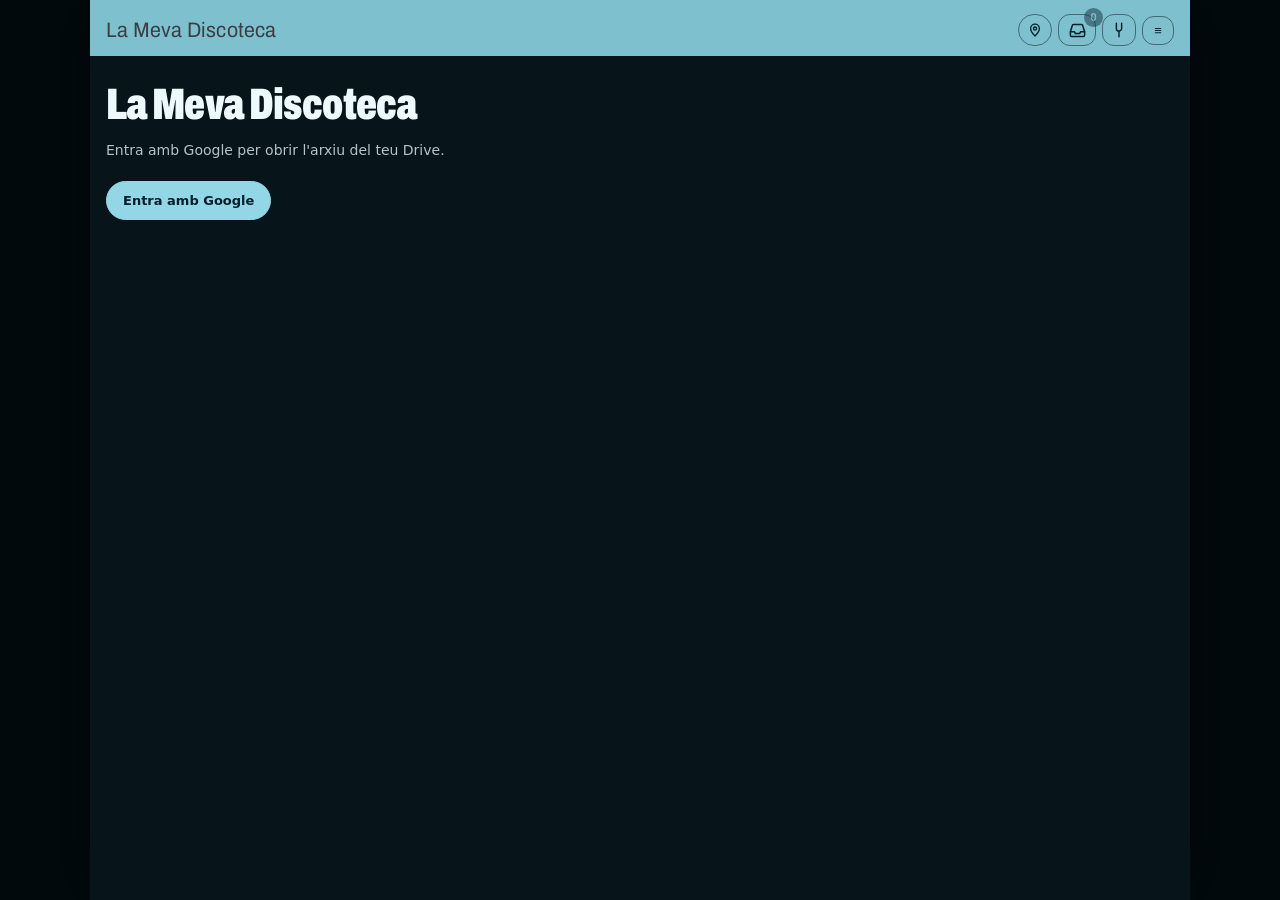
==== index.html @ 5cc27bd0 "L'Aparador al Faristol (ACT-705, ACT-706), les icones fixes amb L'Afinació i el seu punt (ACT-769), " ====
<!DOCTYPE html>
<html lang="ca">
<head>
<meta charset="utf-8">
<meta name="viewport" content="width=device-width, initial-scale=1, viewport-fit=cover">
<meta name="theme-color" content="#7FC0CF">
<link rel="manifest" href="manifest.webmanifest">
<link rel="icon" href="icones/icona-192.png">
<link rel="apple-touch-icon" href="icones/apple-touch-icon.png">
<title>La Meva Discoteca</title>
<link rel="stylesheet" href="css/faristol.css?v=16">
</head>
<body data-lloc="Fora" data-estil="ricard">
<div id="telefon">

  <header class="barra">
    <span class="marca">La Meva Discoteca</span>
    <span class="desat" id="desat">sense desar</span>
    <button class="lloc" id="btLloc" aria-label="On ets"><svg viewBox="0 0 24 24" width="16" height="16" aria-hidden="true" fill="none" stroke="currentColor" stroke-width="2" stroke-linejoin="round"><path d="M12 21s-6.5-6.1-6.5-11.2A6.5 6.5 0 0 1 18.5 9.8C18.5 14.9 12 21 12 21z"/><circle cx="12" cy="9.8" r="2.3"/></svg><span id="llocTxt"></span></button>
    <button class="icona-btn ic-safata" id="btSafata" aria-label="La safata"><svg viewBox="0 0 24 24" width="19" height="19" aria-hidden="true" fill="none" stroke="currentColor" stroke-width="1.9" stroke-linejoin="round" stroke-linecap="round"><path d="M3 13.5 5.4 5.6A1.5 1.5 0 0 1 6.8 4.5h10.4a1.5 1.5 0 0 1 1.4 1.1L21 13.5V18a1.5 1.5 0 0 1-1.5 1.5h-15A1.5 1.5 0 0 1 3 18z"/><path d="M3 13.5h5l1.3 2.4h5.4l1.3-2.4h5"/></svg><span class="pastilla zero" id="safataNum">0</span></button>
    <button class="icona-btn ic-afi" id="btAfinacio" aria-label="L'Afinació" title="L'Afinació"><svg viewBox="0 0 24 24" width="18" height="18" aria-hidden="true" fill="none" stroke="currentColor" stroke-width="1.9" stroke-linecap="round" stroke-linejoin="round"><path d="M8.5 3v7a3.5 3.5 0 0 0 7 0V3"/><path d="M12 13.5V21"/></svg><span class="punt" id="afiPunt" hidden></span></button>
    <button class="icona-btn" id="btAjustos" title="La Cabina" aria-label="La Cabina">≡<span class="alerta" aria-hidden="true">!</span></button>
  </header>

  <button class="safata-tira conn-tira" id="btConnecta">Connecta amb el Drive <span class="tanca">→</span></button>

  <main>
    <section class="superficie activa entrada" id="s-entrada">
      <h1>La Meva Discoteca</h1>
      <p id="entradaTxt">Obrint…</p>
      <div id="entradaAccions"></div>
    </section>

    <section class="superficie" id="s-prestatgeria">
      <div class="cap">
        <h1>La Prestatgeria</h1>
        <div class="subpestanyes" role="tablist">
          <button id="ptab-tots" role="tab" aria-selected="true" data-psub="tots">Tots<br>els discos</button>
          <button id="ptab-agr" role="tab" aria-selected="false" data-psub="agr">Agrupacions</button>
          <button id="ptab-afi" role="tab" aria-selected="false" data-psub="afi">L'Afinació</button>
        </div>
      </div>
      <div class="panell activa" id="q-tots">
        <input class="cerca" id="cercaArxiu" type="search" placeholder="Cerca a tot l'arxiu" autocomplete="off">
        <p class="subtitol" id="arxiuCompte" style="margin:8px 0 0"></p>
        <div id="arxiu"></div>
      </div>
      <div class="panell" id="q-agr"><div id="agrupacions"></div></div>
      <div class="panell" id="q-afi">
        <p class="subtitol" id="afiCompte" style="margin:8px 0 0"></p>
        <div id="afinacio"></div>
      </div>
    </section>

    <section class="superficie" id="s-safata">
      <div class="cap cap-safata">
        <button class="enrere" data-tornasafata="1">← Tornar</button>
        <h1>La safata</h1>
      </div>
      <div id="safataCos"></div>
    </section>

    <section class="superficie" id="s-faristol">
      <div class="cap">
        <h1>El Faristol</h1>
        <div class="subpestanyes" role="tablist">
          <button id="tab-rot" role="tab" aria-selected="true" data-sub="rot">Discos<br>en Rotació</button>
          <button id="tab-pref" role="tab" aria-selected="false" data-sub="pref">L'Aparador</button>
          <button id="tab-hist" role="tab" aria-selected="false" data-sub="hist">Historial</button>
        </div>
      </div>
      <div class="panell activa" id="p-rot">
        <button class="afegeix" id="btAfegeixDisc">＋ Posa un disc en rotació</button>
        <div class="reixa" id="reixa"></div>
      </div>
      <div class="panell" id="p-pref">
        <div class="apar-tabs" role="tablist">
          <button id="atab-pref" role="tab" aria-selected="true" data-asub="pref">Artistes Preferents</button>
          <button id="atab-esc" role="tab" aria-selected="false" data-asub="esc">Discos per escoltar</button>
        </div>
        <div class="apanell activa" id="a-pref">
          <button class="afegeix" id="btAfegeixArtista">＋ Afegeix un artista</button>
          <div class="eina"><button id="btOrdena" aria-pressed="false">Ordena la llista</button></div>
          <div class="files" id="files"></div>
        </div>
        <div class="apanell" id="a-esc">
          <div class="marcador"><p class="cita">Encara no construïda.</p><p>Les Piles (Gimnàs, Avió/Tren/Bus, Cotxe) arriben amb l'obra 3.</p></div>
        </div>
      </div>
      <div class="panell" id="p-hist">
        <input class="cerca" id="cerca" type="search" placeholder="Cerca a l'historial" autocomplete="off">
        <div id="hist"></div>
      </div>
    </section>

    <section class="superficie" id="s-artista"></section>

    <section class="superficie" id="s-gramola">
      <h1>La Gramola</h1>
      <p class="subtitol">Aquí la màquina proposa.</p>
      <div class="marcador"><p class="cita">Encara no construïda.</p><p>És la prioritat 3, i a la seqüència va darrere dels tres trams del Faristol (§9.2).</p></div>
    </section>
  </main>

  <nav class="peu" id="peu" hidden>
    <button data-anar="prestatgeria">Prestatgeria</button>
    <button data-anar="faristol" aria-current="page">Faristol</button>
    <button data-anar="gramola">Gramola</button>
  </nav>
</div>

<div class="fons-fosc" id="fons"></div>
<div class="full" id="full" role="dialog" aria-modal="true"></div>
<div class="avis" id="avis"><span id="avisTxt"></span><button id="avisBt">Desfés</button></div>

<script src="https://accounts.google.com/gsi/client" async defer></script>
<script>
  // Si alguna peça no carrega, es diu a la pantalla en lloc de quedar-se en blanc.
  // Un fitxer de fora que no carrega (el component de Google, sense connexió) no és una peça de la màquina (ACT-581).
  window.addEventListener('error', e => { const s = e.target && e.target.src; if (s && new URL(s, location.href).origin !== location.origin) return;
    const m = document.getElementById('entradaTxt'); if (m && document.getElementById('s-entrada').classList.contains('activa')) { m.className = 'mal'; m.textContent = 'No s\'ha pogut carregar la màquina: ' + (e.message || e.filename || 'error') + '. Tanca la pestanya i torna-la a obrir.'; } }, true);
  setTimeout(() => { const m = document.getElementById('entradaTxt'); if (m && m.textContent === 'Obrint…') { m.className = 'mal'; m.textContent = 'La màquina no ha arrencat. Tanca la pestanya, espera un minut i torna-la a obrir.'; } }, 10000);
</script>
<script src="vendor/sqljs/sql-wasm.js?v=1"></script>
<script type="module" src="js/faristol.js?v=32"></script>
<script>
  // El codi de l'app es guarda al mòbil perquè s'obri sense connexió (ACT-581). Si el navegador no en sap, tot va com abans.
  if ('serviceWorker' in navigator) window.addEventListener('load', () => navigator.serviceWorker.register('sw.js').catch(() => {}));
</script>
</body>
</html>
---- css/faristol.css ----
/* L'aspecte del Faristol: el de la maqueta v13, estil «ricard» (v9-v13), portat tal qual a la màquina (tram 3).
   La lletra Archivo viu al repositori: la pàgina no carrega res de fora fora del component d'inici de sessió de Google (§3.6). */
@font-face{font-family:'Archivo'; font-style:normal; font-display:swap; font-weight:100 900; font-stretch:62% 125%;
  src:url('../vendor/fonts/archivo-latin-wdth-normal.woff2') format('woff2-variations'), url('../vendor/fonts/archivo-latin-wdth-normal.woff2') format('woff2')}
:root{
  --r:3px;
  --serif:'Iowan Old Style','Palatino Linotype',Palatino,'Book Antiqua',Georgia,serif;
  --sans:system-ui,-apple-system,'Segoe UI',Roboto,'Helvetica Neue',sans-serif;
  color-scheme:dark;
}
/* LLEIDA — terra i blat. Hi ha físic. */
body[data-lloc="Lleida"]{
  --fons:#3A2A07; --fons-2:#4A3710; --fons-3:#5A451A; --marc:#1D1403;
  --os:#FDF3DC; --os-2:#CBB284; --os-3:#95805A;
  --accent:#FFE49B; --accent-2:#B8913B;
  --vora:rgba(253,243,220,.15); --vora-2:rgba(253,243,220,.3);
}
/* MANACOR — mar de nit. Només streaming. */
body[data-lloc="Fora"]{
  --fons:#062639; --fons-2:#0B3450; --fons-3:#134463; --marc:#01111C;
  --os:#E9F4FB; --os-2:#96B7CC; --os-3:#5F8299;
  --accent:#FFC24D; --accent-2:#C08A25;
  --vora:rgba(233,244,251,.15); --vora-2:rgba(233,244,251,.3);
}
*{box-sizing:border-box}
html,body{margin:0;padding:0}
body{
  background:var(--marc); color:var(--os); font-family:var(--sans); font-size:15px; line-height:1.45;
  -webkit-font-smoothing:antialiased;
}
#telefon{
  max-width:430px; margin:0 auto; min-height:100vh; position:relative; overflow:hidden;
  background:var(--fons); box-shadow:0 0 60px rgba(0,0,0,.6);
  display:flex; flex-direction:column;
  transition:background .45s ease;
  padding-top:env(safe-area-inset-top,0px);
}
/* ---------- capçalera ---------- */
header.barra{
  position:sticky; top:0; z-index:30; display:flex; align-items:center; gap:8px;
  padding:14px 16px 10px; background:var(--fons); border-bottom:1px solid var(--vora);
}
.marca{font-family:var(--serif); font-size:15px; flex:1; color:var(--os)}
.lloc{
  font-size:11px; color:var(--os-2); border:1px solid var(--vora-2); border-radius:20px;
  padding:3px 9px; background:none; cursor:pointer; font-family:var(--sans);
}
.lloc:hover{color:var(--accent); border-color:var(--accent)}
.icona-btn{
  appearance:none; border:1px solid var(--vora-2); background:transparent; color:var(--os-2);
  width:32px; height:29px; border-radius:var(--r); font-size:13px; cursor:pointer; line-height:1;
}
.icona-btn:hover{color:var(--os); border-color:var(--accent)}
.icona-btn[aria-pressed="true"]{color:var(--fons); background:var(--accent); border-color:var(--accent)}
/* ---------- safata ---------- */
.safata-tira{
  display:flex; align-items:center; gap:10px; padding:11px 16px; width:100%; text-align:left;
  border:0; border-bottom:1px solid var(--vora); background:var(--fons-2); cursor:pointer;
  font-size:14px; color:var(--os); font-family:var(--sans); position:relative; z-index:2;
}
.pastilla{min-width:22px; height:22px; border-radius:11px; background:var(--accent); color:var(--fons);
  font-size:12.5px; font-weight:700; display:grid; place-items:center; padding:0 7px}
.safata-tira .tanca{margin-left:auto; color:var(--os-3); font-size:18px; line-height:1}
/* ---------- superfícies ---------- */
main{flex:1; padding:0 0 78px}
.superficie{display:none; padding:20px 16px 0}
.superficie.activa{display:block}
h1{font-family:var(--serif); font-weight:400; font-size:29px; line-height:1.1; margin:0 0 16px; letter-spacing:-.01em}
h2{font-family:var(--serif); font-weight:400; font-size:19px; margin:0 0 10px}
.subtitol{color:var(--os-2); font-size:13.5px; margin:-10px 0 18px}
/* ---------- subpestanyes: tres, en dues línies ---------- */
.subpestanyes{display:grid; grid-template-columns:repeat(3,1fr); gap:12px; align-items:end;
  border-bottom:1px solid var(--vora); margin-bottom:16px}
.subpestanyes button{
  font-family:var(--serif); font-size:15.5px; line-height:1.15; padding:0 0 9px; background:none; border:0; cursor:pointer;
  color:var(--os-3); border-bottom:2px solid transparent; margin-bottom:-1px; text-align:left;
}
.subpestanyes button[aria-selected="true"]{color:var(--os); border-bottom-color:var(--accent)}
.panell{display:none}
.panell.activa{display:block}
.eina{display:flex; justify-content:flex-end; margin:-6px 0 8px}
.eina button{background:none; border:0; color:var(--os-2); font-size:12px; cursor:pointer; font-family:var(--sans); padding:4px}
.eina button[aria-pressed="true"]{color:var(--accent)}
/* ---------- coberta de text ---------- */
.coberta{
  position:relative; width:100%; aspect-ratio:1/1; background:var(--fons-2); border:1px solid var(--vora);
  padding:9px; display:flex; flex-direction:column; gap:4px; overflow:hidden; cursor:pointer;
  text-align:left; font-family:var(--sans); color:inherit; border-radius:1px;
}
.coberta:hover{border-color:var(--accent-2)}
.coberta .a{font-size:9.5px; color:var(--os-2); line-height:1.25;
  display:-webkit-box; -webkit-line-clamp:2; -webkit-box-orient:vertical; overflow:hidden}
.coberta .t{font-family:var(--serif); font-size:13.5px; line-height:1.18; color:var(--os);
  display:-webkit-box; -webkit-line-clamp:4; -webkit-box-orient:vertical; overflow:hidden}
.coberta img{position:absolute; inset:0; width:100%; height:100%; object-fit:cover}
.coberta .filet{position:absolute; left:9px; right:9px; bottom:8px; height:1px; background:var(--vora-2)}
/* ---------- reixa de rotació ---------- */
.reixa{display:grid; grid-template-columns:repeat(auto-fill,minmax(104px,1fr)); gap:16px 10px}
.disc{position:relative}
.escoltar{
  position:absolute; top:6px; right:6px; width:30px; height:30px; border-radius:50%;
  background:rgba(0,0,0,.5); border:1px solid var(--vora-2); color:var(--os);
  font-size:11px; line-height:1; cursor:pointer; padding:0; display:grid; place-items:center;
  -webkit-backdrop-filter:blur(6px); backdrop-filter:blur(6px);
}
.escoltar:hover{background:var(--accent); color:var(--fons); border-color:var(--accent)}
.disc .peu{display:flex; align-items:center; gap:5px; margin-top:5px; font-size:10.5px; color:var(--os-3); flex-wrap:wrap}
.tag{border:1px solid var(--vora-2); border-radius:2px; padding:0 4px; color:var(--os-2); font-size:9.5px}
.part{color:var(--accent)}
.repren{background:var(--accent); color:var(--fons); border:0; border-radius:10px; font-size:10.5px; font-weight:600;
  padding:2px 9px; cursor:pointer; font-family:var(--sans)}
/* ---------- files de preferents ---------- */
.files{border-top:1px solid var(--vora)}
.fila{border-bottom:1px solid var(--vora); display:flex; align-items:center}
.fila-cap{
  display:flex; align-items:center; gap:12px; flex:1; min-width:0; padding:10px 2px;
  background:none; border:0; color:inherit; text-align:left; cursor:pointer; font-family:var(--sans);
}
.fila-cap:hover .nom{color:var(--accent)}
.fila-txt{flex:1; min-width:0}
.nom{font-family:var(--serif); font-size:16px; line-height:1.15; display:block}
.estat{font-size:12px; color:var(--os-2); white-space:nowrap; overflow:hidden; text-overflow:ellipsis; display:block; margin-top:2px}
.estat em{font-style:italic; color:var(--os)}
.nansa{width:32px; height:40px; border:1px solid var(--vora); border-radius:2px; background:none;
  color:var(--os-2); font-size:14px; line-height:1; cursor:grab; touch-action:none; margin-right:2px;
  display:grid; place-items:center}
.nansa:hover{border-color:var(--accent); color:var(--accent)}
.fila.agafat{background:var(--fons-3); box-shadow:0 10px 24px rgba(0,0,0,.45); position:relative; z-index:5}
body.arrossegant{user-select:none; -webkit-user-select:none}
.mou{display:flex; flex-direction:column; gap:2px; padding-right:2px}
.mou button{background:none; border:1px solid var(--vora); color:var(--os-2); border-radius:2px;
  width:30px; height:21px; font-size:10px; cursor:pointer; line-height:1}
.mou button:hover{border-color:var(--accent); color:var(--accent)}
/* la portada del disc que estudies, a la dreta de la fila (v7) */
.cob-fila{position:relative; width:42px; height:42px; flex:0 0 42px; border-radius:4px; overflow:hidden;
  background:var(--fons-2); box-shadow:0 3px 10px rgba(0,0,0,.35); display:block}
.cob-fila img{position:absolute; inset:0; width:100%; height:100%; object-fit:cover}
#files.ordenant .cob-fila{display:none}
/* ---------- pantalla d'artista ---------- */
.enrere{background:none; border:0; color:var(--os-2); font-size:13px; cursor:pointer; padding:0 0 12px; font-family:var(--sans)}
.enrere:hover{color:var(--accent)}
.cap-artista{display:flex; gap:14px; align-items:flex-start; margin-bottom:16px}
.cap-artista h1{margin:2px 0 6px; font-size:26px}
.barra-accions{
  position:sticky; bottom:56px; background:linear-gradient(transparent, var(--fons) 24%);
  padding:18px 0 14px; display:flex; flex-wrap:wrap; gap:8px; align-items:center;
}
/* ---------- botons ---------- */
.bt{font-family:var(--sans); font-size:13px; padding:9px 13px; border-radius:var(--r); cursor:pointer;
  background:transparent; color:var(--os); border:1px solid var(--vora-2)}
.bt:hover{border-color:var(--accent); color:var(--accent)}
.bt.principal{background:var(--accent); border-color:var(--accent); color:var(--fons); font-weight:600}
.bt.principal:hover{background:var(--accent-2); border-color:var(--accent-2); color:var(--os)}
.bt.discret{border-color:transparent; color:var(--os-2)}
/* ---------- marcadors ---------- */
.marcador{border:1px dashed var(--vora-2); border-radius:var(--r); padding:20px 16px; margin-top:20px}
.marcador p{margin:0 0 10px; color:var(--os-2); font-size:13.5px}
.marcador p:last-child{margin-bottom:0}
.marcador .cita{font-family:var(--serif); font-size:17px; color:var(--os); line-height:1.35}
.marcador.amb-cob{display:flex; gap:14px; align-items:center}
.marcador.amb-cob .cob-fila{width:68px; height:68px; flex-basis:68px}
/* ---------- navegació ---------- */
nav.peu{position:fixed; left:50%; transform:translateX(-50%); bottom:0; width:100%; max-width:430px;
  z-index:35; display:grid; grid-template-columns:repeat(3,1fr); background:var(--fons-2);
  border-top:1px solid var(--vora-2); padding-bottom:env(safe-area-inset-bottom,0px);
  box-shadow:0 -10px 24px rgba(0,0,0,.35)}
nav.peu button{font-family:var(--serif); font-size:14px; padding:13px 4px 14px; background:none; border:0;
  color:var(--os-3); cursor:pointer; border-top:2px solid transparent; margin-top:-1px}
nav.peu button[aria-current="page"]{color:var(--os); border-top-color:var(--accent)}
/* ---------- fulls ---------- */
.fons-fosc{position:fixed; inset:0; background:rgba(0,0,0,.6); z-index:40; display:none}
.fons-fosc.obert{display:block}
.full{position:fixed; left:50%; transform:translateX(-50%); bottom:0; width:100%; max-width:430px; z-index:41;
  background:var(--fons-2); border-top:1px solid var(--accent-2); border-radius:14px 14px 0 0;
  padding:20px 18px calc(24px + env(safe-area-inset-bottom,0px)); display:none; max-height:84vh; overflow:auto}
.full.obert{display:block; animation:puja .2s ease-out}
@keyframes puja{from{transform:translate(-50%,14px); opacity:0} to{transform:translate(-50%,0); opacity:1}}
.full h3{font-family:var(--serif); font-weight:400; font-size:20px; margin:0 0 4px}
.full p{color:var(--os-2); font-size:13px; margin:0 0 14px; line-height:1.5}
.escala{display:grid; grid-template-columns:repeat(3,1fr); gap:8px; margin-bottom:12px}
.escala button{font-family:var(--serif); font-size:15px; padding:13px 6px; background:var(--fons-3);
  border:1px solid var(--vora); border-radius:var(--r); color:var(--os); cursor:pointer}
.escala button:hover{border-color:var(--accent); color:var(--accent)}
.canals{display:flex; flex-direction:column; gap:8px; margin-bottom:6px}
.canals a,.canals button{display:flex; align-items:center; gap:10px; padding:13px 14px; border-radius:var(--r);
  border:1px solid var(--vora-2); background:var(--fons-3); color:var(--os); text-decoration:none;
  font-size:14px; cursor:pointer; font-family:var(--sans); text-align:left}
.canals a:hover,.canals button:hover{border-color:var(--accent); color:var(--accent)}
.canals small{margin-left:auto; color:var(--os-3); font-size:11px}
.fitxa-dades{list-style:none; margin:0 0 14px; padding:0; font-size:13px}
.fitxa-dades li{display:flex; gap:10px; padding:7px 0; border-bottom:1px solid var(--vora); color:var(--os-2)}
.fitxa-dades b{font-weight:400; color:var(--os-3); min-width:96px}
.fitxa-dades span{color:var(--os)}
.llista-ajust{list-style:none; margin:0; padding:0}
.llista-ajust li{border-bottom:1px solid var(--vora)}
.llista-ajust button{width:100%; text-align:left; background:none; border:0; color:var(--os); padding:13px 2px;
  font-size:14px; cursor:pointer; font-family:var(--sans); display:flex; gap:10px; align-items:baseline}
.llista-ajust small{color:var(--os-3); font-size:11.5px; margin-left:auto}
/* ---------- avís (a dalt, i d'un altre material) ---------- */
.avis{
  position:fixed; left:50%; transform:translateX(-50%); top:14px; z-index:60; max-width:400px;
  width:calc(100% - 32px); background:#EFE7D9; color:#2A241A; border-left:3px solid var(--accent-2);
  border-radius:2px; padding:10px 13px; display:none; align-items:center; gap:12px; font-size:13px;
  box-shadow:0 10px 30px rgba(0,0,0,.45);
}
.avis.obert{display:flex}
.avis button{margin-left:auto; background:none; border:0; color:#7A5E12; font-size:13px; cursor:pointer;
  font-family:var(--sans); text-decoration:underline; white-space:nowrap}
/* ---------- bastida ---------- */
[data-src],[data-inv]{position:relative}
body.procs [data-src]::after,body.procs [data-inv]::after{
  content:attr(data-src); position:absolute; top:-7px; left:-3px; z-index:9;
  font-family:var(--sans); font-size:8.5px; line-height:1.5; background:var(--accent); color:#1A1509;
  padding:0 4px; border-radius:2px; pointer-events:none; white-space:nowrap}
body.procs [data-inv]::after{content:attr(data-inv); background:var(--accent-2); color:#F0E8DA}
.nota-maqueta{border:1px dashed var(--accent-2); border-radius:var(--r); padding:10px 12px; margin:16px 0 0;
  font-size:11.5px; line-height:1.5; color:var(--os-2); display:none}
body.procs .nota-maqueta{display:block}
.nota-maqueta b{color:var(--accent)}
@media (prefers-reduced-motion:reduce){*{animation:none !important; transition:none !important}}
:focus-visible{outline:2px solid var(--accent); outline-offset:2px}
/* ---------- durada, fotos, camps ---------- */
.coberta .durada{
  position:absolute; left:6px; bottom:6px; z-index:2; background:rgba(0,0,0,.72); color:var(--accent);
  font-family:var(--serif); font-size:17px; line-height:1; padding:5px 8px 4px; border-radius:4px;
  font-variant-numeric:tabular-nums; letter-spacing:.01em;
}
.coberta .durada.falta{font-family:var(--sans); font-size:10.5px; color:var(--os)}
.coberta.amb-img .a,.coberta.amb-img .t,.coberta.amb-img .filet{display:none}
.reixa .coberta{padding-bottom:36px}
.reixa .coberta .t{-webkit-line-clamp:3}
.reixa .coberta .a,.reixa .coberta .t{padding-right:28px}
.reixa .coberta .filet{display:none}
.disc .nom-sota{background:none; border:0; padding:0; width:100%; text-align:left; cursor:pointer; font-family:var(--sans);
  font-size:11px; line-height:1.25; color:var(--os-2); margin-top:6px; display:block}
.disc .nom-sota span{display:-webkit-box; -webkit-line-clamp:2; -webkit-box-orient:vertical; overflow:hidden}
.disc .nom-sota b{font-weight:400; color:var(--os)}
.disc .nom-sota i{font-style:normal}
body[data-estil="original"] .disc .nom-sota i::before{content:' · '}
body[data-estil="original"] .coberta:not(.amb-img) ~ .nom-sota,
body[data-estil="galeria"] .coberta:not(.amb-img) ~ .nom-sota{display:none}
.dur-gran{display:none}
.foto{position:relative; width:46px; height:46px; flex:0 0 46px; border-radius:50%; overflow:hidden; background:var(--fons-2);
  border:1px solid var(--vora); display:grid; place-items:center; font-family:var(--serif); font-size:15px; color:var(--os-2)}
.foto img{position:absolute; inset:0; width:100%; height:100%; object-fit:cover}
.foto.quadrat{border-radius:4px}
.afegeix{display:flex; align-items:center; gap:8px; width:100%; margin:0 0 16px; padding:12px 12px; background:none;
  border:1px dashed var(--vora-2); border-radius:var(--r); color:var(--os-2); font-family:var(--sans); font-size:13.5px; cursor:pointer}
.afegeix.sota{margin:14px 0 0}
.afegeix:hover{border-color:var(--accent); color:var(--accent)}
.camp{display:block; margin:0 0 10px}
.camp span{display:block; font-size:11.5px; color:var(--os-3); margin-bottom:3px}
.camp input{width:100%; background:var(--fons-3); border:1px solid var(--vora-2); border-radius:var(--r); color:var(--os);
  font:inherit; padding:10px 10px}
.camp input:focus{outline:2px solid var(--accent); outline-offset:1px}
.proposta{border:1px solid var(--accent-2); border-radius:var(--r); padding:10px 12px; margin:0 0 12px; font-size:13px; color:var(--os-2)}
.proposta b{font-family:var(--serif); font-size:20px; font-weight:400; color:var(--accent)}
.retrat-gran{position:relative; width:104px; height:104px; flex:0 0 104px; border-radius:50%; overflow:hidden; background:var(--fons-2);
  border:1px solid var(--vora-2); display:grid; place-items:center; font-family:var(--serif); font-size:30px; color:var(--os-2)}
.retrat-gran img{position:absolute; inset:0; width:100%; height:100%; object-fit:cover}

/* ===========================================================
   AFEGITS DE LA V7
   =========================================================== */
/* --- l'historial --- */
.cerca{width:100%; background:var(--fons-2); border:1px solid var(--vora); border-radius:20px; color:var(--os);
  font:inherit; font-size:14px; padding:9px 14px; margin:0 0 4px}
.cerca::placeholder{color:var(--os-3)}
.cerca:focus{outline:2px solid var(--accent); outline-offset:1px}
.hgrup{font-size:12px; letter-spacing:.14em; text-transform:uppercase; color:var(--os-3); margin:18px 0 2px}
.hfila{display:flex; align-items:center; gap:10px; padding:9px 0; border-bottom:1px solid var(--vora)}
.hcap{display:flex; gap:12px; align-items:center; flex:1; min-width:0; background:none; border:0; color:inherit;
  text-align:left; cursor:pointer; font-family:var(--sans); padding:0}
.hcob{position:relative; width:60px; height:60px; flex:0 0 60px; border-radius:5px; overflow:hidden; background:var(--fons-2);
  display:grid; place-items:center; font-family:var(--serif); font-size:14px; color:var(--os-3);
  box-shadow:0 4px 12px rgba(0,0,0,.35)}
.hcob img{position:absolute; inset:0; width:100%; height:100%; object-fit:cover}
.hcob::after{content:'▶'; position:absolute; right:3px; bottom:3px; width:18px; height:18px; border-radius:50%;
  background:rgba(0,0,0,.6); color:var(--os); font-size:7.5px; display:grid; place-items:center; font-family:var(--sans)}
.htxt{flex:1; min-width:0; display:block}
.htit{font-family:var(--serif); font-size:15px; line-height:1.2; display:block; white-space:nowrap; overflow:hidden; text-overflow:ellipsis}
.hart{font-size:12px; color:var(--os-2); display:block; white-space:nowrap; overflow:hidden; text-overflow:ellipsis}
.hmeta{font-size:13px; color:var(--os-2); display:block; margin-top:3px; font-variant-numeric:tabular-nums}
.hmeta b{font-weight:400; color:var(--accent); font-family:var(--serif); font-size:15.5px}
.hmeta u{text-decoration:none; color:var(--os)}
.hmeta b.prop{color:var(--os-2)}
.hmeta .mitges{font-style:italic; color:var(--accent)}
.hcap:hover .htit{color:var(--accent)}
.hrot{flex:0 0 auto; background:none; border:1px solid var(--accent-2); color:var(--accent); border-radius:16px;
  font-family:var(--sans); font-size:11.5px; padding:6px 10px; cursor:pointer; white-space:nowrap}
.hrot:hover{background:var(--accent); color:var(--fons); border-color:var(--accent)}
.hja{flex:0 0 auto; font-size:11px; color:var(--os-3); white-space:nowrap; padding-right:2px}
.hja::before{content:''; display:inline-block; width:6px; height:6px; border-radius:50%; background:var(--accent); margin-right:5px; vertical-align:1px}

/* --- més vistós: el color el posen els discos --- */
#s-faristol{position:relative}
.ambient{position:absolute; left:-40px; right:-40px; top:-40px; height:250px; background-size:cover; background-position:center;
  filter:blur(40px) saturate(1.6); opacity:.5; pointer-events:none; z-index:0; transition:background-image .6s ease;
  -webkit-mask-image:linear-gradient(#000 30%,transparent); mask-image:linear-gradient(#000 30%,transparent)}
#s-faristol > h1, #s-faristol > .subpestanyes, #s-faristol > .panell{position:relative; z-index:1}
.reixa .coberta{border-radius:7px; transition:transform .12s ease, box-shadow .2s ease}
.reixa .coberta.amb-img{border-color:transparent; box-shadow:0 8px 18px rgba(0,0,0,.4)}
.reixa .coberta:active, .hcap:active .hcob, .fila-cap:active .foto{transform:scale(.96)}
.coberta img,.hcob img,.foto img,.cob-fila img{animation:apareix .45s ease both}
@keyframes apareix{from{opacity:0} to{opacity:1}}
.foto.viu{box-shadow:0 0 0 2px var(--fons), 0 0 0 3.5px var(--accent); border-color:transparent}
/* aspecte sobri: com la v6, per comparar */
body.sobri .ambient{display:none}
body.sobri .reixa .coberta{border-radius:1px; box-shadow:none; border-color:var(--vora)}
body.sobri .hcob, body.sobri .cob-fila{border-radius:1px; box-shadow:none}
body.sobri .foto.viu{box-shadow:none; border-color:var(--vora)}

/* ===========================================================
   V9 — UN SOL ESTIL, la barreja: portades senceres i grans (Galeria),
   el color del LLOC en un bloc pla amb tinta (Cartell, suavitzat),
   i l'Historial com una pila de lloms (Lloms).
   =========================================================== */
.dur-gran{display:none}
.hdreta{display:flex; flex-direction:column; align-items:flex-end; gap:6px; flex:0 0 auto}
.hdur{font-family:var(--titol); font-weight:800; font-stretch:72%; font-size:25px; line-height:1; color:#fff; font-variant-numeric:tabular-nums}
.hdur.prop{opacity:.72}
body[data-estil="ricard"]{--titol:'Archivo','sans-serif-condensed','Arial Narrow',sans-serif; --serif:var(--sans); --r:12px}
body[data-estil="ricard"][data-lloc="Lleida"]{--c1:#D6A548; --tinta:#1A1306;
  --fons:#16110A; --fons-2:#231B10; --fons-3:#30261A; --marc:#0B0805;
  --os:#FFF8EA; --os-2:rgba(255,248,234,.76); --os-3:rgba(255,248,234,.56);
  --accent:#F0C469; --accent-2:#B98A30; --vora:rgba(255,248,234,.12); --vora-2:rgba(255,248,234,.28)}
body[data-estil="ricard"][data-lloc="Fora"]{--c1:#7FC0CF; --tinta:#04202B;
  --fons:#07151B; --fons-2:#0F232C; --fons-3:#18323D; --marc:#020A0E;
  --os:#EEF9FC; --os-2:rgba(238,249,252,.76); --os-3:rgba(238,249,252,.56);
  --accent:#93D6E5; --accent-2:#3F97AF; --vora:rgba(238,249,252,.12); --vora-2:rgba(238,249,252,.28)}
body[data-estil="ricard"] .ambient{display:none}
/* el bloc de color del Lloc: capçalera, safata i cap del Faristol */
body[data-estil="ricard"] header.barra{background:var(--c1); border-bottom:0; transition:background .45s ease}
/* «La Meva Discoteca» (ACT-752, opció 4): fina i més gran, en antracita, el contrapunt lleuger dels títols gruixuts */
body[data-estil="ricard"] .marca{color:#3B3F44; font-family:var(--titol); font-weight:400; font-stretch:92%; font-size:21px; letter-spacing:.01em}
body[data-estil="ricard"] .lloc{background:var(--tinta); color:var(--c1); border-color:var(--tinta); font-weight:700; font-size:12px; padding:4px 11px}
body[data-estil="ricard"] .icona-btn{border-color:rgba(0,0,0,.45); color:var(--tinta)}
body[data-estil="ricard"] .icona-btn[aria-pressed="true"]{background:var(--tinta); color:var(--c1); border-color:var(--tinta)}
body[data-estil="ricard"] .safata-tira{background:var(--c1); color:var(--tinta); border-top:1px solid rgba(0,0,0,.16); border-bottom:1px solid rgba(0,0,0,.16); font-weight:600; transition:background .45s ease}
body[data-estil="ricard"] .safata-tira .tanca{color:var(--tinta)}
body[data-estil="ricard"] .pastilla{background:var(--tinta); color:var(--c1)}
body[data-estil="ricard"] .cap{background:var(--c1); color:var(--tinta); margin:-20px -16px 18px; padding:22px 16px 0; position:relative; z-index:1; transition:background .45s ease}
body[data-estil="ricard"] h1{font-family:var(--titol); font-weight:900; font-stretch:70%; font-size:44px; line-height:.92; letter-spacing:-.02em}
body[data-estil="ricard"] .cap h1{font-size:56px; font-stretch:68%; margin:0 0 16px; color:var(--tinta)}
body[data-estil="ricard"] .subpestanyes{border-bottom:0; margin:0; gap:12px}
body[data-estil="ricard"] .subpestanyes button{font-family:var(--titol); font-weight:800; font-stretch:84%; font-size:15.5px; line-height:1.08;
  color:var(--tinta); opacity:.56; border-bottom:5px solid transparent; margin:0; padding-bottom:9px}
body[data-estil="ricard"] .subpestanyes button[aria-selected="true"]{opacity:1; color:var(--tinta); border-bottom-color:var(--tinta)}
/* discos en rotació: portades senceres i grans */
body[data-estil="ricard"] .afegeix{margin:0 0 18px; border:0; background:var(--fons-2); border-radius:26px; color:var(--os); font-weight:600; justify-content:center; padding:13px}
body[data-estil="ricard"] .afegeix.sota{margin:16px 0 0}
body[data-estil="ricard"] .reixa{grid-template-columns:repeat(3,minmax(0,1fr)); gap:16px 10px}
body[data-estil="ricard"] .disc{min-width:0}
body[data-estil="ricard"] .reixa .coberta{border-radius:12px; border:0; box-shadow:0 12px 26px rgba(0,0,0,.5); padding:14px 14px 44px; background:var(--fons-3)}
body[data-estil="ricard"] .reixa .coberta .a{display:none}
body[data-estil="ricard"] .reixa .coberta .t{font-family:var(--titol); font-weight:800; font-stretch:80%; font-size:20px; line-height:1.05; padding:0 34px 0 0; -webkit-line-clamp:4; color:var(--os-2)}
body[data-estil="ricard"] .coberta .durada{left:8px; bottom:8px; border-radius:9px; background:rgba(0,0,0,.64); -webkit-backdrop-filter:blur(8px); backdrop-filter:blur(8px);
  color:#fff; font-family:var(--titol); font-weight:800; font-stretch:72%; font-size:23px; padding:5px 9px 4px}
body[data-estil="ricard"] .coberta .durada.falta{font-size:11px; font-stretch:100%; font-weight:600}
body[data-estil="ricard"] .escoltar{width:38px; height:38px; top:8px; right:8px; background:var(--accent); color:var(--tinta); border:0; font-size:13px; box-shadow:0 4px 12px rgba(0,0,0,.45)}
body[data-estil="ricard"] .disc .nom-sota{margin-top:9px}
body[data-estil="ricard"] .disc .nom-sota span{display:block}
body[data-estil="ricard"] .disc .nom-sota b{display:-webkit-box; -webkit-line-clamp:2; -webkit-box-orient:vertical; overflow:hidden;
  font-family:var(--titol); font-weight:700; font-stretch:88%; font-size:15.5px; line-height:1.12; color:var(--os)}
body[data-estil="ricard"] .disc .nom-sota i{display:block; font-size:12.5px; color:var(--os-2); margin-top:2px; white-space:nowrap; overflow:hidden; text-overflow:ellipsis}
body[data-estil="ricard"] .disc .peu{margin-top:5px; font-size:11.5px}
body[data-estil="ricard"] .repren{color:var(--tinta)}
/* historial: la pila de lloms, amb la portada sencera a l'esquerra */
body[data-estil="ricard"] .cerca{border:0; border-radius:26px; background:var(--fons-2); padding:12px 16px}
body[data-estil="ricard"] .hgrup{font-family:var(--titol); font-weight:800; font-stretch:80%; font-size:19px; letter-spacing:0; text-transform:none; color:var(--os); margin:20px 0 8px}
body[data-estil="ricard"] .hfila{position:relative; overflow:hidden; border:0; border-radius:8px; margin-bottom:5px; padding:6px 10px 6px 6px; background:var(--fons-2);
  box-shadow:inset 0 1px 0 rgba(255,255,255,.16), inset 0 -1px 0 rgba(0,0,0,.45)}
body[data-estil="ricard"] .hfila::before{content:''; position:absolute; inset:-16px; background:var(--img,none) center/cover; filter:blur(9px) saturate(1.5)}
body[data-estil="ricard"] .hfila::after{content:''; position:absolute; inset:0; background:linear-gradient(90deg,rgba(0,0,0,.5),rgba(0,0,0,.36) 50%,rgba(0,0,0,.64))}
body[data-estil="ricard"] .hfila > *{position:relative; z-index:1}
body[data-estil="ricard"] .hcob{width:58px; height:58px; flex-basis:58px; border-radius:5px; box-shadow:0 4px 12px rgba(0,0,0,.5)}
body[data-estil="ricard"] .htit{font-family:var(--titol); font-weight:700; font-stretch:86%; font-size:16.5px; color:#fff}
body[data-estil="ricard"] .hart{color:rgba(255,255,255,.84); font-size:12.5px}
body[data-estil="ricard"] .hmeta{color:rgba(255,255,255,.82); font-size:12.5px}
body[data-estil="ricard"] .hmeta u{color:#fff; font-weight:600}
body[data-estil="ricard"] .hrot{border:0; background:rgba(255,255,255,.93); color:#111; font-weight:700; font-size:11.5px; padding:5px 10px; border-radius:14px}
body[data-estil="ricard"] .hja{color:#fff; font-size:11.5px; padding:0}
/* preferents */
body[data-estil="ricard"] .files{border-top:0}
body[data-estil="ricard"] .foto{width:54px; height:54px; flex-basis:54px}
body[data-estil="ricard"] .foto.quadrat{border-radius:8px}
body[data-estil="ricard"] .nom{font-family:var(--titol); font-weight:700; font-stretch:88%; font-size:17.5px}
body[data-estil="ricard"] .estat{font-size:12.5px}
body[data-estil="ricard"] .cob-fila{width:48px; height:48px; flex-basis:48px; border-radius:6px}
body[data-estil="ricard"] .marcador.amb-cob .cob-fila{width:76px; height:76px; flex-basis:76px}
body[data-estil="ricard"] .eina button{font-size:13px}
body[data-estil="ricard"] .marcador{border-style:solid; border-color:var(--vora); border-radius:14px; background:var(--fons-2)}
/* peu, fulls, botons */
body[data-estil="ricard"] nav.peu{border-top:3px solid var(--c1)}
body[data-estil="ricard"] nav.peu button{font-family:var(--titol); font-weight:700; font-stretch:88%; font-size:15px; border-top:0; margin:0}
body[data-estil="ricard"] nav.peu button[aria-current="page"]{color:var(--accent)}
body[data-estil="ricard"] .full{border-radius:22px 22px 0 0; border-top:0}
body[data-estil="ricard"] .full h3{font-family:var(--titol); font-weight:800; font-stretch:82%; font-size:24px; line-height:1.05; margin-bottom:6px}
body[data-estil="ricard"] .bt{border-radius:24px; padding:11px 16px; font-weight:600}
body[data-estil="ricard"] .bt.principal{color:var(--tinta)}
body[data-estil="ricard"] .canals a,
body[data-estil="ricard"] .canals button{border-radius:12px; border-color:var(--vora)}
body[data-estil="ricard"] .escala button{font-family:var(--titol); font-weight:700; border-radius:12px}
/* ---------- v10 ---------- */
.marcador .barra-accions,.full .barra-accions,.superficie#s-artista .barra-accions{background:none}
body[data-estil="ricard"] .reixa .coberta{border-radius:9px; padding:9px 9px 34px; box-shadow:0 8px 18px rgba(0,0,0,.5)}
body[data-estil="ricard"] .reixa .coberta .t{font-size:14.5px; padding:0 26px 0 0}
body[data-estil="ricard"] .coberta .durada{left:6px; bottom:6px; font-size:18px; padding:4px 7px 3px; border-radius:7px}
body[data-estil="ricard"] .escoltar{width:31px; height:31px; top:6px; right:6px; font-size:11px}
body[data-estil="ricard"] .disc .nom-sota{margin-top:7px}
body[data-estil="ricard"] .disc .nom-sota b{font-size:13.5px}
body[data-estil="ricard"] .disc .nom-sota i{font-size:11.5px}
.torna-full{display:inline-flex; align-items:center; gap:6px; margin:0 0 14px; padding:9px 15px 9px 12px; border:0; border-radius:22px;
  background:var(--fons-3); color:var(--os); font:600 14px var(--sans); cursor:pointer}
body[data-estil="ricard"] .enrere{display:inline-flex; align-items:center; gap:6px; margin:0 0 16px; padding:10px 16px 10px 13px; border-radius:22px;
  background:var(--fons-2); color:var(--os); font-weight:600; font-size:14.5px}
.canals a.canal-principal{background:var(--accent); border-color:var(--accent); color:var(--tinta,#111); font-weight:700}
.canals a.canal-principal small{color:inherit; opacity:.75}
.panell.entra-dreta{animation:entraD .22s ease-out}
.panell.entra-esquerra{animation:entraE .22s ease-out}
@keyframes entraD{from{transform:translateX(26px); opacity:.2} to{transform:none; opacity:1}}
@keyframes entraE{from{transform:translateX(-26px); opacity:.2} to{transform:none; opacity:1}}
/* ---------- v11: capçalera amb icones, safata ---------- */
header.barra{gap:6px}
.marca{white-space:nowrap; overflow:hidden; text-overflow:ellipsis; min-width:0}
body[data-estil="ricard"] .marca{font-size:21px}   /* ACT-752, opció 4 (abans 15,5 px) */
.ic-safata{position:relative; display:grid; place-items:center; width:38px; height:32px}
/* ---------- v13 ---------- */
#btAjustos{position:relative}
.alerta{position:absolute; top:-7px; right:-7px; width:18px; height:18px; border-radius:50%; background:#E0412F; color:#fff;
  font:800 12px/18px var(--sans); text-align:center; box-shadow:0 0 0 2px var(--c1,var(--fons)); display:none}
body.sense-copia .alerta{display:block}
.copies{list-style:none; margin:0 0 14px; padding:0; font-size:13px}
.copies li{display:flex; gap:10px; align-items:baseline; padding:8px 0; border-bottom:1px solid var(--vora); color:var(--os-2)}
.copies li b{font-weight:600; color:var(--os); min-width:112px}
.copies li span{margin-left:auto; font-variant-numeric:tabular-nums}
.vermell{color:#FF7A66 !important; font-weight:700}
.sf-chips button.triat,.sf-chips button.triat:hover{background:var(--accent); border-color:var(--accent); color:var(--tinta,#111); font-weight:700}
.ic-safata .pastilla{position:absolute; top:-7px; right:-8px; min-width:19px; height:19px; font-size:11px; padding:0 5px; border-radius:10px}
.ic-safata .pastilla.zero{opacity:.45}
.lloc{display:inline-flex; align-items:center; gap:5px; min-height:32px}
body[data-lloc="Fora"] #llocTxt{display:none}
body[data-estil="ricard"][data-lloc="Fora"] .lloc{background:none; color:var(--tinta); border-color:rgba(0,0,0,.45); padding:4px 8px}
body.procs-off #btProcs{display:none}
.sf-card{background:var(--fons-2); border-radius:16px; padding:14px 14px 12px; margin:0 0 12px}
.sf-cap{display:flex; align-items:baseline; gap:8px; justify-content:space-between; margin-bottom:10px}
.sf-cap b{font-family:var(--titol); font-weight:800; font-stretch:84%; font-size:17px}
.sf-cap span{font-size:12px; color:var(--os-3); white-space:nowrap}
.sf-disc{display:flex; gap:10px; align-items:center; padding:5px 0}
.sf-disc .hcob{width:44px; height:44px; flex-basis:44px; border-radius:5px; font-size:12px}
.sf-disc .hcob::after{display:none}
.sf-disc .t{font-family:var(--titol); font-weight:700; font-stretch:88%; font-size:15px; line-height:1.15; display:block}
.sf-disc .a{font-size:12.5px; color:var(--os-2); display:block}
.sf-disc .m{margin-left:auto; font-family:var(--titol); font-weight:800; font-stretch:72%; font-size:19px; color:var(--os-2)}
.sf-q{font-weight:600; font-size:14px; margin:12px 0 8px; color:var(--os)}
.sf-pre{font-size:13px; color:var(--os-2); margin:10px 0 0}
.sf-chips{display:flex; flex-wrap:wrap; gap:7px}
.sf-chips button{border:1px solid var(--vora-2); background:var(--fons-3); color:var(--os); border-radius:18px; padding:8px 12px;
  font:500 13.5px var(--sans); cursor:pointer}
.sf-chips button:hover{border-color:var(--accent); color:var(--accent)}
.sf-chips button.principal{background:var(--accent); border-color:var(--accent); color:var(--tinta,#111); font-weight:700}
.sf-chips button.nose{border-style:dashed}
.sf-chips button.mes{border-color:transparent; background:none; color:var(--os-2); text-decoration:underline; text-underline-offset:3px}
.sf-link{background:none; border:0; color:var(--os-2); font:13px var(--sans); padding:8px 0 0; cursor:pointer; text-decoration:underline; text-underline-offset:3px}
.sf-link.sf-canal{display:block; padding:0 0 6px 54px; font-size:12px; text-decoration-color:var(--vora-2)}
.sf-altre{display:flex; gap:7px; flex:1 1 100%; align-items:center}
.sf-altre input{flex:1; min-width:0; background:var(--fons-3); border:1px solid var(--vora-2); border-radius:18px; color:var(--os); padding:8px 12px; font:13.5px var(--sans)}
.sf-altre input:focus{outline:2px solid var(--accent); outline-offset:1px}
.sf-oberta{opacity:.6; border:1px dashed var(--linia, rgba(255,255,255,.18))}
.sf-oberta .sf-tipus{color:inherit}
.sf-tipus{font-size:12px; color:var(--accent); font-weight:600; margin-bottom:6px; display:block}
.sf-buit{text-align:center; padding:28px 10px; color:var(--os-2)}
.sf-buit b{display:block; font-family:var(--titol); font-weight:800; font-stretch:80%; font-size:24px; color:var(--os); margin-bottom:6px}
.sf-resolta{display:flex; gap:10px; align-items:center; padding:10px 2px; border-bottom:1px solid var(--vora); font-size:13.5px}
.sf-resolta span{flex:1; min-width:0; color:var(--os-2)}
.sf-resolta span b{color:var(--os); font-weight:600}
.sf-resolta button{background:none; border:1px solid var(--vora-2); color:var(--os-2); border-radius:14px; padding:5px 10px; font:12px var(--sans); cursor:pointer}
.mesura{background:var(--fons-3); border-radius:12px; padding:12px 14px; margin:0 0 12px}
.mesura .barra{height:8px; border-radius:4px; background:var(--vora); position:relative; margin:10px 0 6px; overflow:hidden}
.mesura .barra i{position:absolute; left:0; top:0; bottom:0; background:var(--accent); border-radius:4px}
.mesura .barra u{position:absolute; top:-2px; bottom:-2px; width:2px; background:var(--os)}
.mesura small{color:var(--os-3); font-size:12px}
/* ---------- v12 ---------- */
.ar-fila{display:flex; gap:12px; align-items:center; width:100%; padding:8px 2px; border:0; border-bottom:1px solid var(--vora); background:none;
  color:inherit; text-align:left; cursor:pointer; font-family:var(--sans)}
.ar-fila .hcob{width:48px; height:48px; flex-basis:48px; border-radius:5px; font-size:12px}
/* ACT-738: una fila fora de la pantalla no es dibuixa fins que s'hi acosta (Tots els discos té deu mil files). La mida
   recordada fa que la barra de desplaçament i la posició no salti. */
#arxiu .ar-fila, #afinacio .ar-fila{content-visibility:auto; contain-intrinsic-size:auto 65px}
.ar-fila .hcob::after{display:none}
.ar-fila .m{margin-left:auto; font-family:var(--titol); font-weight:800; font-stretch:72%; font-size:20px; color:var(--os-2)}
.menu-net .llista-ajust button{font-size:15px; padding:15px 2px}
/* ===========================================================
   TRAM 3 · el que la màquina afegeix a la maqueta
   =========================================================== */
.desat{font-size:11px; font-weight:700; color:var(--tinta); background:rgba(0,0,0,.14); border-radius:10px; padding:2px 7px; white-space:nowrap; display:none}
.desat.visible{display:inline-block}
.conn-tira{display:none}
body.desconnectat .conn-tira{display:flex}
.entrada{padding:28px 16px}
.entrada p{color:var(--os-2); font-size:14px}
.entrada .bt{margin:6px 8px 6px 0}
.dades-arxiu{list-style:none; margin:0 0 14px; padding:0; font-size:13px}
.dades-arxiu li{display:flex; justify-content:space-between; gap:10px; padding:7px 0; border-bottom:1px solid var(--vora); color:var(--os-2)}
.dades-arxiu li span:last-child{color:var(--os); text-align:right}
.ok{color:#8FD49E} .mal{color:#FF7A66} .pes-taronja{color:#FFB347}
.canals-tria{display:flex; flex-wrap:wrap; gap:7px; margin:0 0 12px}
.canals-tria button{border:1px solid var(--vora-2); background:var(--fons-3); color:var(--os); border-radius:18px; padding:8px 12px; font:500 13.5px var(--sans); cursor:pointer}
.canals-tria button.triat{background:var(--accent); border-color:var(--accent); color:var(--tinta,#111); font-weight:700}
.camp span.ajuda{display:block; font-size:11.5px; color:var(--os-3); margin:4px 0 0}
nav.peu[hidden]{display:none}
a.escoltar{text-decoration:none}

/* bloc 3.2 · la portada a dalt de la fitxa */
.fitxa-portada { width: 150px; aspect-ratio: 1; margin: 0 0 14px; border-radius: 6px; overflow: hidden; box-shadow: 0 6px 18px rgba(0,0,0,.18); }
.fitxa-portada img { width: 100%; height: 100%; object-fit: cover; display: block; }
.llista-ajust a { display: flex; gap: 10px; align-items: baseline; padding: 15px 2px; font-size: 15px; color: var(--os); text-decoration: none; font-family: var(--sans); }
/* bloc 3.2 · «Tria-la tu»: les portades candidates */
.candidats { display: grid; grid-template-columns: repeat(3, 1fr); gap: 10px; margin-top: 12px; }
.candidats .subtitol { grid-column: 1 / -1; margin: 0; }
.candidat { background: none; border: 0; padding: 0; text-align: left; color: var(--os); cursor: pointer; font-family: var(--sans); }
.candidat img { width: 100%; aspect-ratio: 1; object-fit: cover; border-radius: 5px; display: block; background: var(--vora); }
.candidat span { display: block; font-size: 10.5px; line-height: 1.3; color: var(--os-3); margin-top: 4px; }
.candidat b { display: block; color: var(--os-2); font-weight: 600; }

/* ───────── bloc 3.2 bis (31-10-2026): la fitxa que creix ───────── */
.gris{color:var(--os-3)}
.fitxa-dades small.gris{font-size:11px; margin-left:4px}
.escala button.triat{border-color:var(--accent); color:var(--accent); font-weight:700}
.canals button.triat{border-color:var(--accent); color:var(--accent)}
.bloc-tags{margin:4px 0 16px}
.grup-tags{border-top:1px solid var(--vora); padding:10px 0 4px}
.grup-tags h4{margin:0 0 8px; font:700 11px var(--sans); letter-spacing:.08em; text-transform:uppercase; color:var(--os-3)}
.chips{display:flex; flex-wrap:wrap; gap:6px; margin:0 0 8px}
.chips button{border:1px solid var(--vora-2); background:transparent; color:var(--os-2); border-radius:16px; padding:6px 11px;
  font:500 13px var(--sans); cursor:pointer; line-height:1.2}
.chips button.triat{background:var(--accent); border-color:var(--accent); color:var(--tinta,#111); font-weight:700}
.chips button.mes{border-style:dashed; color:var(--os-3)}
.fila-valor{display:flex; gap:10px; align-items:flex-start}
.fila-valor > span{min-width:58px; padding-top:7px; font-size:12px; color:var(--os-3)}
.fila-valor .chips{flex:1}
.nou-idioma{display:inline-flex; gap:6px; align-items:center}
.nou-idioma input{width:130px; padding:6px 9px; border-radius:14px; border:1px solid var(--accent); background:var(--fons-3); color:var(--os); font:14px var(--sans)}
.nou-idioma button{border:1px solid var(--accent); background:var(--accent); color:var(--tinta,#111); border-radius:14px; padding:6px 11px; font:700 13px var(--sans)}

/* «Connecta amb el Drive» en magenta, que salta tant sobre el blau com sobre el groc de Lleida (decisió de Ricard, 31-10).
   Mentre no es connecta, el que fas es queda només en aquest mòbil. */
body.desconnectat .conn-tira,
body[data-estil="ricard"].desconnectat .conn-tira{background:#E6007E; color:#fff; font-weight:800; border-color:#B00062; letter-spacing:.01em}
body.desconnectat .conn-tira .tanca,
body[data-estil="ricard"].desconnectat .conn-tira .tanca{color:#fff}

/* Les agrupacions al Faristol (31-10-2026): una portada combinada amb les dels discos del grup */
.coberta.collage .trossos{position:absolute; inset:0; display:grid; gap:2px; background:var(--marc)}
.coberta.collage.n2 .trossos{grid-template-columns:1fr 1fr}
.coberta.collage.n3 .trossos{grid-template-columns:1fr 1fr; grid-template-rows:1fr 1fr}
.coberta.collage.n3 .tros:first-child{grid-row:span 2}
.coberta.collage.n4 .trossos{grid-template-columns:1fr 1fr; grid-template-rows:1fr 1fr}
.coberta.collage .tros{position:relative; overflow:hidden; background:var(--fons-3); display:flex; align-items:flex-start; padding:7px}
.coberta.collage .tros i{font-style:normal; font-family:var(--serif); font-size:11px; line-height:1.15; color:var(--os); text-align:left}
.coberta.collage .durada{z-index:2}
.llista-grup{display:flex; flex-direction:column; gap:8px; margin:6px 0 12px}
.membre{display:flex; align-items:center; gap:10px; border:1px solid var(--vora); border-radius:var(--r); padding:8px}
.membre .mini{position:relative; width:52px; height:52px; flex:none; border:0; padding:0; background:var(--fons-3); overflow:hidden; border-radius:2px; cursor:pointer}
.membre .mini img{position:absolute; inset:0; width:100%; height:100%; object-fit:cover}
.membre .txt{flex:1; background:none; border:0; text-align:left; color:var(--os); cursor:pointer; padding:0; font:14px var(--sans)}
.membre .txt b{display:block; font-weight:600}
.membre .txt small{color:var(--os-3); font-size:12px}
.membre .play{flex:none; width:42px; height:42px; border-radius:50%; display:flex; align-items:center; justify-content:center;
  background:var(--accent); color:var(--tinta,#111); border:0; text-decoration:none; font-size:15px; cursor:pointer}

/* Els discos en rotació d'un artista preferent (o de la seva Persona), amb marc daurat (petició de Ricard, 31-10) */
.disc.pref .coberta,
body[data-estil="ricard"] .reixa .disc.pref .coberta{outline:2.5px solid #E2B44A; outline-offset:0; box-shadow:0 8px 18px rgba(0,0,0,.5), 0 0 16px rgba(226,180,74,.35)}
.disc.pref .nom-sota b::before{content:'★ '; color:#E2B44A}

/* Historial (blocs 3.3–3.5): la fila d'un grup porta la portada combinada de l'última tirada, petita. */
.hcob.collage::after{display:none}
.hcob.collage .trossos{position:absolute; inset:0; display:grid; gap:1px; background:var(--marc)}
.hcob.collage.n2 .trossos{grid-template-columns:1fr 1fr}
.hcob.collage.n3 .trossos,.hcob.collage.n4 .trossos{grid-template-columns:1fr 1fr; grid-template-rows:1fr 1fr}
.hcob.collage.n3 .tros:first-child{grid-row:span 2}
.hcob.collage .tros{position:relative; overflow:hidden; background:var(--fons-3)}
.hcob.collage .tros img{position:absolute; inset:0; width:100%; height:100%; object-fit:cover}
.ll-info{display:block; padding:12px 0; font-size:14px}
.ll-info small{display:block; color:var(--os-3); font-size:12px; margin-top:2px}
.sf-separat{border-top:1px solid var(--vora); padding-top:8px; margin-top:8px}
.sf-separat:first-of-type{border-top:0; margin-top:0; padding-top:0}
#s-safata h2{font-family:var(--titol); font-weight:800; font-stretch:80%; font-size:21px; margin:22px 0 6px}

/* ---------- v1.46: el ▶ de l'Historial i dels preferents (ACT-516) ---------- */
.hplay,.fplay{flex:0 0 auto; width:38px; height:38px; border-radius:50%; display:flex; align-items:center; justify-content:center;
  background:var(--accent); color:var(--tinta,#111); border:0; font-size:13px; text-decoration:none; cursor:pointer;
  box-shadow:0 4px 12px rgba(0,0,0,.4); margin-left:4px}
.fplay{margin:0 6px 0 2px}
.fplay.cerca{background:transparent; color:var(--accent); border:1.5px solid var(--accent); box-shadow:none}
.hplay:active,.fplay:active{transform:scale(.93)}
/* ---------- v1.46: l'avís baixa al buit entre les icones i el títol (ACT-525) ---------- */
.avis{top:calc(env(safe-area-inset-top,0px) + 54px); padding:5px 12px; font-size:12px; line-height:1.3; border-radius:0 0 4px 4px}
/* ---------- v1.46: la vista ampla, només per a pantalles grans (ACT-523) ---------- */
@media (min-width:900px){
  #telefon{max-width:1100px}
  body[data-estil="ricard"] .reixa,.reixa{grid-template-columns:repeat(6,minmax(0,1fr)); gap:22px 16px}
  #files,#hist{max-width:760px}
  .full{max-width:560px; bottom:auto; top:50%; transform:translate(-50%,-50%); border-radius:16px; max-height:86vh}
  .full.obert{animation:none}
  body[data-estil="ricard"] .full{border-radius:18px}
  .avis{max-width:520px}
  nav.peu{max-width:1100px}
}
/* la fila de l'Historial ja no obre la fulla d'escoltar: el ▶ petit sobre la portada sobra (ACT-516) */
#hist .hcob::after{display:none}

/* ---------- v1.46 (2-11, tarda): la sessió que sona amb discos ja acabats (ACT-528), la fitxa del grup ---------- */
.sf-oberta.amb-llestos{opacity:1; border-style:solid}
.sf-oberta.amb-llestos .sf-sonant{opacity:.55}
.membre .treu{flex:none; background:none; border:1px solid var(--vora-2); color:var(--os-2); border-radius:14px; padding:4px 10px;
  font-size:11.5px; cursor:pointer; font-family:var(--sans); margin-right:6px}
.membre .treu:hover{color:var(--accent); border-color:var(--accent)}

/* ---------- 3-11: les fitxes i La Cabina a pantalla completa, com la safata ---------- */
.full.complet{top:0; bottom:0; max-height:none; height:100%; height:100dvh; border-radius:0; border-top:0;
  padding-top:calc(16px + env(safe-area-inset-top,0px)); animation:none}
body[data-estil="ricard"] .full.complet{border-radius:0}
@media (min-width:900px){
  .full.complet{top:0; transform:translateX(-50%); max-width:760px; max-height:none; border-radius:0}
  body[data-estil="ricard"] .full.complet{border-radius:0}
}
/* els discos d'un mateix grup dins d'una targeta de la safata */
.sf-grup{border-left:3px solid var(--accent); padding:2px 0 2px 10px; margin:6px 0 8px}
.sf-grupcap{font-size:12px; color:var(--os-2); margin:0 0 6px}
.sf-grupcap b{color:var(--os); font-weight:700}

/* ---------- La Prestatgeria, primer bloc (6-11): Tots els discos, Agrupacions i les Llistes ---------- */
#s-prestatgeria .ar-fila .htxt{flex:1; min-width:0}
#s-prestatgeria .ar-fila .hart i{font-style:normal; color:var(--os-3)}
#s-prestatgeria .ar-fila .m{flex:none}
.ag-cap{font-family:var(--titol); font-weight:800; font-stretch:80%; font-size:21px; margin:20px 0 4px}
.ag-cap:first-child{margin-top:4px}
.ag-fila .hcob{width:56px; height:56px; flex-basis:56px}
.fitxa-portada.mosaic-llista{position:relative}
.fitxa-portada.mosaic-llista .hcob{width:100%; height:100%; flex:none; border-radius:0}
.llista-cancons{display:flex; flex-direction:column; margin:4px 0 0}
.canco{display:flex; align-items:center; gap:10px; padding:9px 2px; border-bottom:1px solid var(--vora)}
.canco .n{flex:none; width:22px; text-align:right; color:var(--os-3); font-size:12px; font-variant-numeric:tabular-nums}
.canco .txt{flex:1; min-width:0; font:14px var(--sans)}
.canco .txt b{display:block; font-weight:600; white-space:nowrap; overflow:hidden; text-overflow:ellipsis}
.canco .txt small{color:var(--os-3); font-size:12px}
.canco .treu,.part-fila .treu{flex:none; background:none; border:1px solid var(--vora-2); color:var(--os-2); border-radius:14px; padding:4px 10px; font:12px var(--sans); cursor:pointer}
/* les parts d'una caixa a la fitxa (ACT-624) */
.parts-caixa{display:flex; flex-direction:column; margin:0 0 16px}
.part-fila{display:flex; align-items:center; gap:10px; padding:8px 2px; border-bottom:1px solid var(--vora)}
.part-fila .mini{position:relative; width:46px; height:46px; flex:none; border-radius:4px; overflow:hidden; background:var(--fons-3);
  display:grid; place-items:center; font:700 13px var(--sans); color:var(--os-3)}
.part-fila .mini img{position:absolute; inset:0; width:100%; height:100%; object-fit:cover}
.part-fila .txt{flex:1; min-width:0; font:14px var(--sans)}
.part-fila .txt b{display:block; font-weight:600}
.part-fila .txt small{color:var(--os-3); font-size:12px}
.part-fila .estat-part{font-size:11.5px; padding:2px 8px; border-radius:10px; border:1px solid var(--vora-2); color:var(--os-2); white-space:nowrap}
.part-fila .estat-part.viva{background:var(--accent); border-color:var(--accent); color:var(--tinta,#111); font-weight:700}
/* la llista a la targeta de la safata */
.sf-llista{font-size:13px; color:var(--os-2); margin:8px 0 0 54px}
.sf-llista b{color:var(--os)}
.sf-chips.sf-llistes{margin:8px 0 0 54px}
.sf-nova-llista{margin:8px 0 0 54px}
.hcob.collage.buit{display:grid; place-items:center; font:700 13px var(--sans); color:var(--os-3)}

/* El disc anterior i el següent (ACT-647): el proper que es substituiria, dit abans de triar. */
.substitueix { color: var(--accent); font-weight: 600; }

/* L'Afinació (v1.49). El gènere a la fitxa (ACT-684): les branques triades en ordre, amb ↑ i ✕; la llista de L'Afinació
   amb el motiu de cada fila (ACT-686); la pregunta d'identitat com a acció de la fitxa (ACT-658). */
.fila-genere{margin:0 0 10px}
.fila-genere > div{flex:1; padding-top:6px; font-size:14px; line-height:1.35}
.gen-triats{display:flex; flex-direction:column; gap:6px; margin:6px 0 12px}
.gen-triat{display:flex; align-items:center; gap:8px; border:1px solid var(--vora-2); border-radius:var(--r); padding:6px 8px}
.gen-triat span{flex:1; font:600 14px var(--sans); color:var(--os)}
.gen-triat:first-child span{color:var(--accent)}
.gen-triat button{border:1px dashed var(--vora-2); background:none; color:var(--os-2); border-radius:14px; padding:4px 10px; font:13px var(--sans); cursor:pointer}
.gen-eix{margin:12px 0 8px; font:700 11px var(--sans); letter-spacing:.08em; text-transform:uppercase; color:var(--os-3)}
.afi-motiu{color:var(--accent)}
.avis-caixa{border-left:3px solid var(--accent); padding:4px 0 4px 10px; color:var(--os)}
.part-fila.tria-part{width:100%; background:none; border:0; border-bottom:1px solid var(--vora); text-align:left; color:var(--os); cursor:pointer; font:14px var(--sans)}
.part-fila.tria-part .mini{display:grid; place-items:center; font:700 14px var(--sans); color:var(--os-2)}
.part-fila.tria-part .txt b{display:block}
.part-fila.tria-part .txt small{color:var(--os-3); font-size:12px}
.barra-accions.identitat{flex-wrap:wrap}
.fitxa-dades li.per-afinar b{color:var(--accent)}
/* ACT-726 · la portada pendent: MusicBrainz no respon i es tornarà a provar */
.marca-pendent{position:absolute; bottom:6px; right:6px; z-index:3; width:17px; height:17px; border-radius:50%;
  background:rgba(0,0,0,.62); color:var(--accent); font:700 11px/17px var(--sans); text-align:center; pointer-events:none}
.fitxa-portada.pendent{position:relative; width:auto; max-width:260px; aspect-ratio:auto; padding:12px 14px;
  border:1px dashed var(--vora-2); box-shadow:none; background:var(--fons-2)}
.fitxa-portada.pendent img{position:absolute; inset:0; width:100%; height:100%; opacity:0}
.portada-espera p{margin:0 0 8px; font:12.5px/1.35 var(--sans); color:var(--os-2)}
body .fitxa-portada .portada-espera .bt{padding:6px 0; color:var(--accent)}
/* a les files (.hcob) el ▶ ocupa la cantonada de baix: la marca va a dalt */
.hcob > .marca-pendent{top:3px; bottom:auto; right:3px}

/* ---------- la fitxa del disc (v1.52, ACT-734 a ACT-736; maqueta v14) ----------
   Taronja és que falta; ple és el color del Lloc (var(--accent): blau fora, groc a Lleida; correcció de Ricard del 14-11);
   el que no s'omple, sense color i amb vora discontínua. */
:root{--taronja:#FF6B3D; --taronja-fons:rgba(255,107,61,.13)}
.fitxa-cap{display:grid; grid-template-columns:118px 1fr; gap:14px; align-items:start; margin-top:4px}
.fitxa-cap .fitxa-portada.cap-cob{width:118px; margin:0; border-radius:8px; background:var(--fons-3); display:flex; align-items:center; justify-content:center; position:relative}
.fitxa-cap .fitxa-portada.cap-cob .inicials{font-family:var(--titol); font-weight:800; font-size:30px; color:var(--os-3)}
.fitxa-cap .fitxa-portada.cap-cob img{position:absolute; inset:0}
.fitxa-cap .fitxa-portada.pendent{grid-column:1 / -1; width:auto}
.cap-txt h3{margin:0 0 3px}
.cap-txt .cap-art{margin:0 0 8px; font-size:13.5px}
.cap-ed{font-size:12.5px; color:var(--os-2); line-height:1.55}
.cap-ed .min{font-family:var(--titol); font-weight:800; font-size:18px; color:var(--accent); margin-right:6px}
.cap-ed .min.falta{color:var(--taronja); font-size:14px}
.cap-ed .sf-link{padding:0; font-size:12.5px}
.cap-ed small{color:var(--os-3)}
.afinar{margin-top:10px; width:100%; padding:10px 12px; border-radius:22px; border:1.5px solid var(--vora-2); background:var(--fons-3);
  color:var(--os); font-weight:700; font-size:14px; cursor:pointer; display:flex; flex-direction:column; align-items:center; gap:1px}
.afinar.marcat{border-color:var(--taronja); color:var(--taronja); background:var(--taronja-fons); padding:8px 10px}
.afinar small{font-weight:500; font-size:11px; color:var(--os-2)}
.avis-durada{margin:14px 0 0; border:1.5px solid var(--taronja); background:var(--taronja-fons); border-radius:14px; padding:10px 12px; font-size:13px}
.avis-durada > b{color:var(--taronja)}
.barra-accions.fitxa-accions{position:static; padding:16px 0 0; display:flex; gap:8px}
.fitxa-accions .bt{flex:1}
.graella{display:grid; grid-template-columns:1fr 1fr; gap:9px; margin-top:16px}
.cel{position:relative; text-align:left; border-radius:14px; padding:11px 12px 10px 14px; cursor:pointer; background:var(--fons-3);
  border:1.5px solid var(--vora); min-height:62px; color:var(--os); font:inherit}
.cel b{display:block; font-family:var(--titol); font-weight:700; font-stretch:90%; font-size:15.5px}
.cel span{display:block; font-size:12px; color:var(--os-2); margin-top:3px; white-space:nowrap; overflow:hidden; text-overflow:ellipsis}
.cel::before{content:''; position:absolute; left:0; top:12px; bottom:12px; width:4px; border-radius:0 3px 3px 0; background:transparent}
.cel.ple{border-color:color-mix(in srgb, var(--accent) 45%, transparent); background:color-mix(in srgb, var(--accent) 11%, transparent)}
.cel.ple::before{background:var(--accent)}
.cel.falta{border-color:var(--taronja); background:var(--taronja-fons)}
.cel.falta::before{background:var(--taronja)}
.cel.falta span{color:var(--taronja); font-weight:600}
.cel.neutre{background:transparent; border-style:dashed}
.llegenda{display:flex; gap:14px; flex-wrap:wrap; font-size:11.5px; color:var(--os-3); margin:12px 2px 6px}
.llegenda i{display:inline-block; width:9px; height:9px; border-radius:3px; margin-right:5px; vertical-align:-1px}
.llegenda .l-falta{background:var(--taronja)} .llegenda .l-ple{background:var(--accent)} .llegenda .l-neutre{border:1px dashed var(--os-3)}
.mes-ll{flex-direction:column}
.gen-eix small{font-weight:400; text-transform:none; letter-spacing:0; color:var(--os-3)}
.chips button.sub.triat{background:transparent; color:var(--accent); border-color:var(--accent)}
/* el llapis de cada subgènere (ACT-742, 3) */
.sub-amb-llapis{display:inline-flex; align-items:center; gap:0}
.chips button.llapis{border:0; padding:6px 7px 6px 3px; color:var(--os-3); font-size:14px; border-radius:8px}
/* «Per afinar» a dalt de tot de la fitxa, a tot l'ample (ACT-742, 1) */
.afinar.dalt{margin:2px 0 14px}
/* «Modifica» a cada escolta (ACT-742, 6) */
.esc-fila{cursor:default}
.esc-fila .modifica{border:1px solid var(--vora-2); background:transparent; color:var(--os); border-radius:14px; padding:5px 9px; font:inherit; font-size:12px; font-weight:700; cursor:pointer}
.desat-toc{font-size:11.5px; margin-top:14px}
/* «Escoltes» (ACT-736) */
.esc-total{display:flex; gap:18px; margin:4px 0 8px}
.esc-total div{font-size:11.5px; color:var(--os-3)}
.esc-total b{display:block; font-family:var(--titol); font-size:24px; font-weight:800; color:var(--os)}
.esc-llista{list-style:none; margin:0; padding:0}
.esc-fila{display:grid; grid-template-columns:70px 1fr auto; gap:10px; align-items:center; width:100%; text-align:left; padding:10px 0;
  border:0; border-bottom:1px solid var(--vora); background:none; color:var(--os); font:inherit; font-size:13px; cursor:pointer}
.esc-fila .q{font-family:var(--titol); font-weight:700; font-size:14px}
.esc-fila small{display:block; font-family:var(--sans); font-weight:400; font-size:11px; color:var(--os-3)}
.esc-fila .ctx{color:var(--os-2); line-height:1.35}
.barra-c{height:6px; border-radius:3px; background:var(--vora); overflow:hidden}
.barra-c i{display:block; height:100%; background:var(--accent)}
.esc-fila.mitges .q, .esc-fila.mitges .ctx{color:var(--taronja)}
.esc-fila.mitges .barra-c i{background:var(--taronja)}
.corr-tros{margin:0 0 14px; padding-bottom:10px; border-bottom:1px solid var(--vora)}
/* la nota en sortir de rotació (ACT-735) */
#full.nota-sortida{border-top:4px solid var(--taronja); box-shadow:0 -10px 40px rgba(255,107,61,.28);
  background:linear-gradient(180deg, rgba(255,107,61,.16), var(--fons-2) 150px)}
.etiq-sortida{display:block; width:max-content; background:var(--taronja); color:#1b0a03; font-weight:800; font-size:11px; letter-spacing:.8px;
  text-transform:uppercase; padding:4px 10px; border-radius:12px; margin:4px 0 10px}
#full.nota-sortida .escala button{font-size:17px; padding:17px 6px; border-width:1.5px}
#full.nota-sortida .escala button:hover{border-color:var(--taronja); color:var(--taronja)}
/* l'Historial amb finestra (ACT-737) */
.barra-accions.hmes{position:static; padding:14px 0 4px; justify-content:center}
/* La safata dins la franja de color, amb el mateix títol que les altres seccions (ACT-752); «← Tornar», en la tinta */
body[data-estil="ricard"] .cap-safata{padding-bottom:2px}
body[data-estil="ricard"] .cap-safata .enrere{background:none; border:0; color:var(--tinta); padding:0 0 10px; margin:0; font-weight:600; box-shadow:none}

/* ---------- obra 2 (ACT-769, ACT-705): l'icona de L'Afinació amb el seu punt, i les dues subpantalles de L'Aparador ---------- */
.ic-afi{position:relative; display:grid; place-items:center; width:34px; height:32px}
.ic-afi .punt{position:absolute; top:-4px; right:-4px; width:11px; height:11px; border-radius:50%; background:var(--taronja,#FF6B3D);
  box-shadow:0 0 0 2px var(--c1,var(--fons))}
.ic-afi .punt[hidden]{display:none}
.apar-tabs{display:flex; gap:8px; margin:12px 0 4px}
.apar-tabs button{flex:1; appearance:none; background:none; border:1px solid var(--vora-2); border-radius:18px; padding:7px 10px;
  font:600 12.5px var(--sans); color:var(--os-2); cursor:pointer}
.apar-tabs button[aria-selected="true"]{background:var(--os); border-color:var(--os); color:var(--fons)}
body[data-estil="ricard"] .apar-tabs button[aria-selected="true"]{background:var(--tinta,#111); border-color:var(--tinta,#111); color:var(--c1,#fff)}
.apanell{display:none}
.apanell.activa{display:block}
/* ACT-769: la capçalera fixa de debò. Amb overflow:hidden, #telefon era el contenidor de desplaçament i la capçalera
   «sticky» marxava amb la pàgina; clip retalla igual (les animacions de costat) sense fer-ne un contenidor. */
#telefon{overflow:clip}
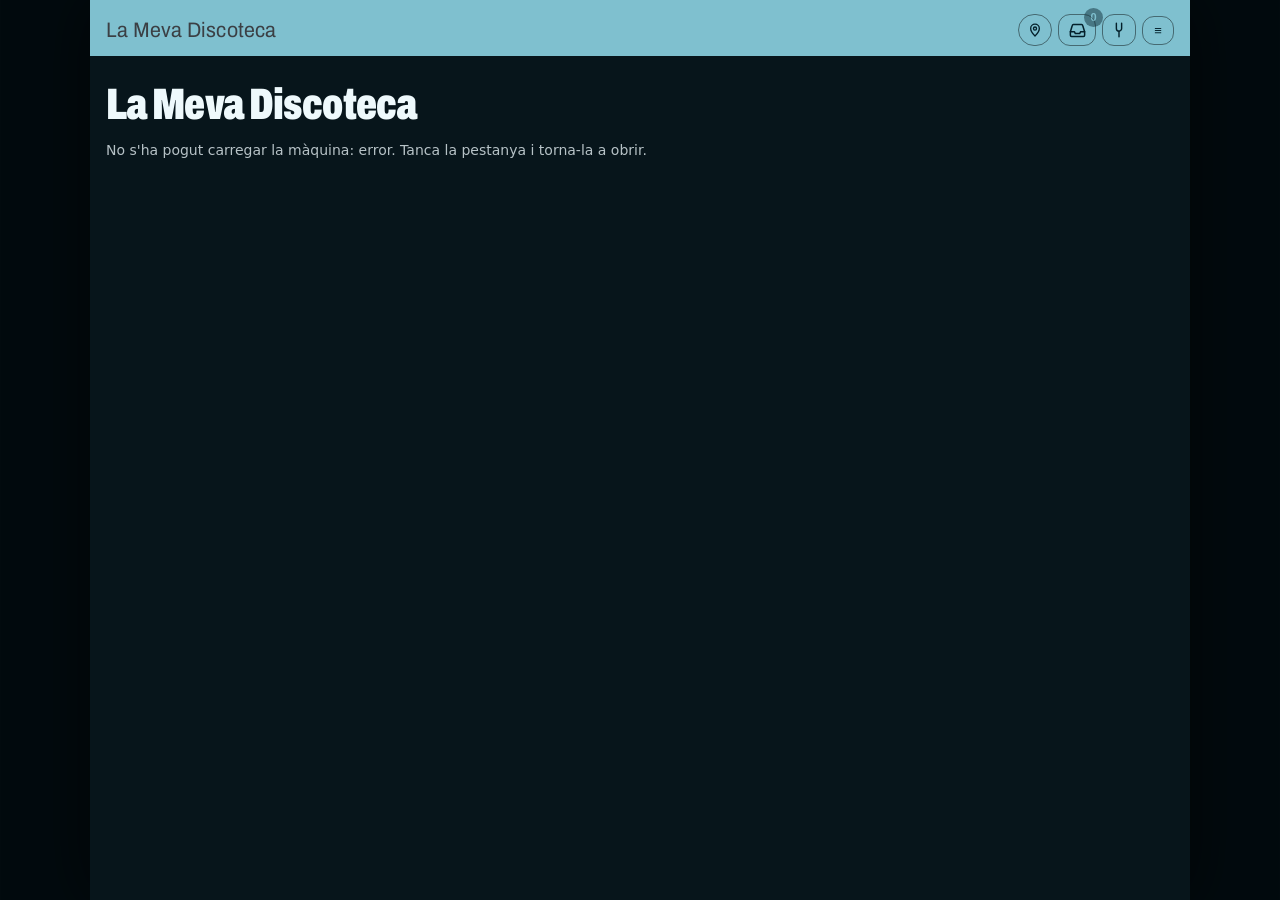
==== commit bc13a67a: "Obra 3, sense publicar: les Piles amb l'estructura 11 (ACT-710, ACT-711, ACT-713, ACT-744), tocar un" ====
--- a/index.html
+++ b/index.html
@@ -84,7 +84,7 @@
           <div class="files" id="files"></div>
         </div>
         <div class="apanell" id="a-esc">
-          <div class="marcador"><p class="cita">Encara no construïda.</p><p>Les Piles (Gimnàs, Avió/Tren/Bus, Cotxe) arriben amb l'obra 3.</p></div>
+          <div id="piles"></div>
         </div>
       </div>
       <div class="panell" id="p-hist">
@@ -122,7 +122,7 @@
   setTimeout(() => { const m = document.getElementById('entradaTxt'); if (m && m.textContent === 'Obrint…') { m.className = 'mal'; m.textContent = 'La màquina no ha arrencat. Tanca la pestanya, espera un minut i torna-la a obrir.'; } }, 10000);
 </script>
 <script src="vendor/sqljs/sql-wasm.js?v=1"></script>
-<script type="module" src="js/faristol.js?v=32"></script>
+<script type="module" src="js/faristol.js?v=33"></script>
 <script>
   // El codi de l'app es guarda al mòbil perquè s'obri sense connexió (ACT-581). Si el navegador no en sap, tot va com abans.
   if ('serviceWorker' in navigator) window.addEventListener('load', () => navigator.serviceWorker.register('sw.js').catch(() => {}));
--- a/css/faristol.css
+++ b/css/faristol.css
@@ -791,3 +791,13 @@
 /* ACT-769: la capçalera fixa de debò. Amb overflow:hidden, #telefon era el contenidor de desplaçament i la capçalera
    «sticky» marxava amb la pàgina; clip retalla igual (les animacions de costat) sense fer-ne un contenidor. */
 #telefon{overflow:clip}
+/* Les Piles (obra 3, ACT-710 a ACT-714, ACT-744, ACT-773) */
+.pila-tabs button{font-size:13px; padding:6px 6px}
+.pila-ja{margin-top:10px}
+.fitxa-piles{display:flex; flex-wrap:wrap; align-items:center; gap:6px 10px; padding:0 0 10px; font-size:13px}
+.fitxa-piles .a-pila{white-space:nowrap}
+#full input.cerca{display:block; width:100%; margin:0 0 8px}
+.ico-pila{position:absolute; top:4px; right:4px; z-index:2; display:inline-flex; gap:2px; pointer-events:none}
+.ico-pila i{display:inline-grid; place-items:center; width:18px; height:18px; border-radius:50%; background:var(--os,#333); color:var(--fons,#fff);
+  font:600 10px/1 system-ui, sans-serif; font-style:normal}
+.coberta .ico-pila{top:auto; bottom:9px; right:9px}
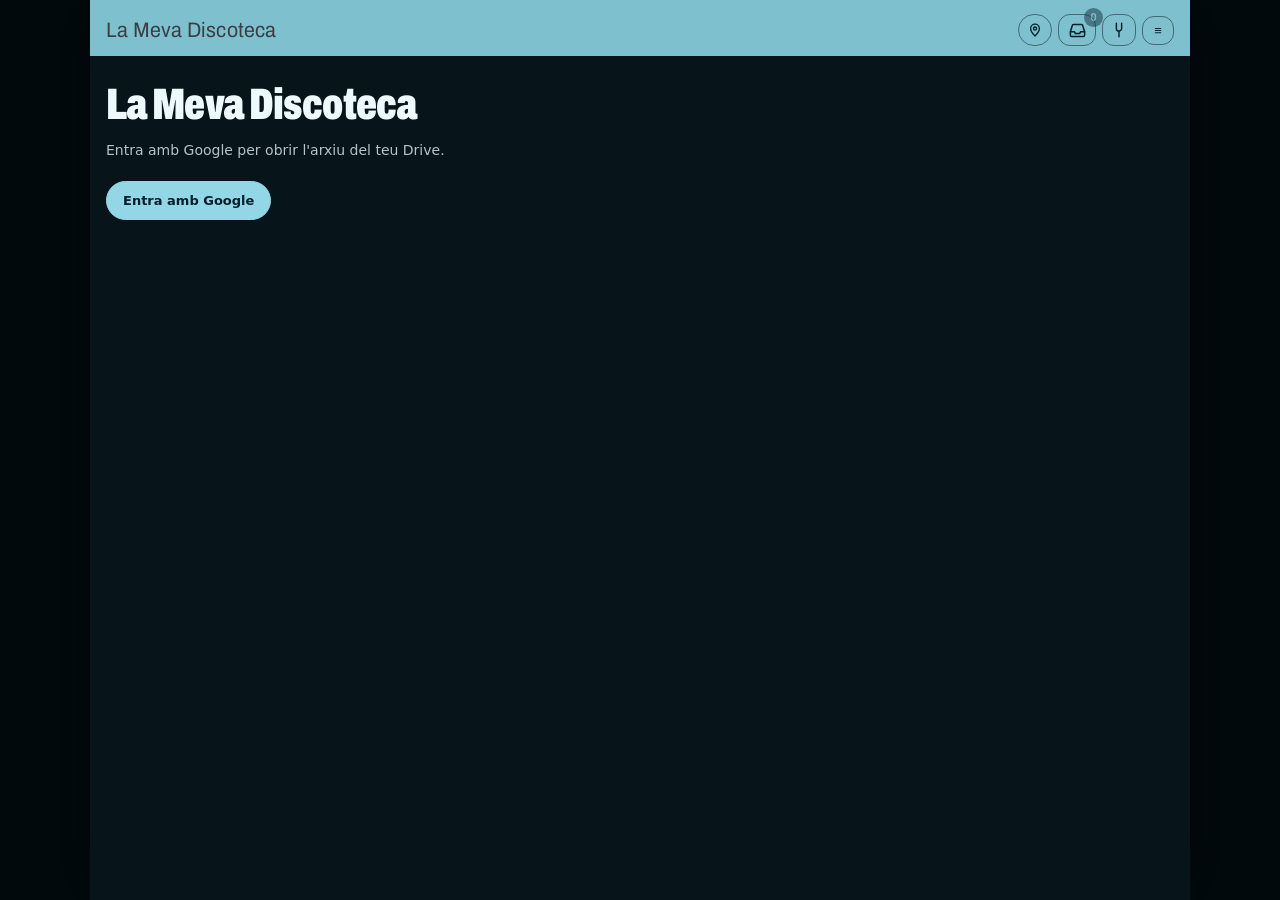
==== commit 40d55a60: "Obra 6 (EN RAMA, sense publicar): la Prestatgeria de rajoles (ACT-774) i l'ordre dels preferents (AC" ====
--- a/index.html
+++ b/index.html
@@ -43,6 +43,8 @@
       <div class="panell activa" id="q-tots">
         <input class="cerca" id="cercaArxiu" type="search" placeholder="Cerca a tot l'arxiu" autocomplete="off">
         <p class="subtitol" id="arxiuCompte" style="margin:8px 0 0"></p>
+        <div class="rajoles" id="rajoles"></div>
+        <div class="rajola-cap" id="rajolaCap" hidden></div>
         <div id="arxiu"></div>
       </div>
       <div class="panell" id="q-agr"><div id="agrupacions"></div></div>
@@ -80,7 +82,7 @@
         </div>
         <div class="apanell activa" id="a-pref">
           <button class="afegeix" id="btAfegeixArtista">＋ Afegeix un artista</button>
-          <div class="eina"><button id="btOrdena" aria-pressed="false">Ordena la llista</button></div>
+          <div class="eina"><label class="ordre-pref">Ordre <select id="ordrePref" aria-label="Ordre dels preferents"></select></label><button id="btOrdena" aria-pressed="false">Ordena la llista</button></div>
           <div class="files" id="files"></div>
         </div>
         <div class="apanell" id="a-esc">
--- a/css/faristol.css
+++ b/css/faristol.css
@@ -798,6 +798,29 @@
 .fitxa-piles .a-pila{white-space:nowrap}
 #full input.cerca{display:block; width:100%; margin:0 0 8px}
 .ico-pila{position:absolute; top:4px; right:4px; z-index:2; display:inline-flex; gap:2px; pointer-events:none}
-.ico-pila i{display:inline-grid; place-items:center; width:18px; height:18px; border-radius:50%; background:var(--os,#333); color:var(--fons,#fff);
-  font:600 10px/1 system-ui, sans-serif; font-style:normal}
-.coberta .ico-pila{top:auto; bottom:9px; right:9px}
+.ico-pila i{display:inline-grid; place-items:center; width:16px; height:16px; color:var(--os-2); font-style:normal}
+.ico-pila svg.pf{width:16px; height:16px; display:block}
+/* ACT-797: a la portada de Rotació, a dalt a l'esquerra (a dalt a la dreta hi ha el ▶, a baix la durada i la marca de portada pendent). */
+.coberta .ico-pila{top:8px; left:8px; right:auto; bottom:auto}
+.coberta .ico-pila i{width:22px; height:22px; border-radius:50%; background:rgba(0,0,0,.5); color:#fff}
+.coberta .ico-pila svg.pf{width:15px; height:15px}
+.coberta:has(> .ico-pila){padding-top:34px} /* sense portada, el títol no queda sota la icona */
+/* A les files de l'Historial i La Prestatgeria, just a l'esquerra de la durada i a l'alçada del text. */
+.hdl{display:flex; align-items:center; gap:5px}
+.hdreta .ico-pila, .ar-fila .ico-pila{position:static; align-self:center}
+.hdreta .ico-pila i{color:#fff; opacity:.85}
+.ar-fila .ico-pila{margin-left:auto; flex:none}
+.ar-fila .ico-pila + .m{margin-left:6px}
+/* Obra 6 (ACT-774, ACT-775): les rajoles de Tots els discos i l'ordre dels preferents */
+.rajoles{display:grid; grid-template-columns:1fr 1fr; gap:8px; margin:12px 0 0}
+.rajoles[hidden]{display:none}
+.rajola{display:flex; flex-direction:column; align-items:flex-start; gap:4px; min-height:64px; padding:10px 12px; border:1px solid var(--os-3, #ddd); border-radius:10px; background:none; text-align:left; cursor:pointer; font-family:var(--sans); color:inherit}
+.rajola b{font-size:15px; font-weight:600}
+.rajola .rj-n{font-size:12px; color:var(--os-2)}
+.rajola.rj-tots{grid-column:1 / -1; min-height:52px}
+.rajola-cap{display:flex; align-items:center; gap:10px; margin:10px 0 4px}
+.rajola-cap[hidden]{display:none}
+.torna-rajoles{background:none; border:0; color:var(--accent); font-family:var(--sans); font-size:14px; padding:4px 0; cursor:pointer}
+.eina{align-items:center; gap:10px}
+.ordre-pref{font-size:12px; color:var(--os-2); font-family:var(--sans)}
+.ordre-pref select{font:inherit; color:inherit; background:none; border:0; padding:2px}
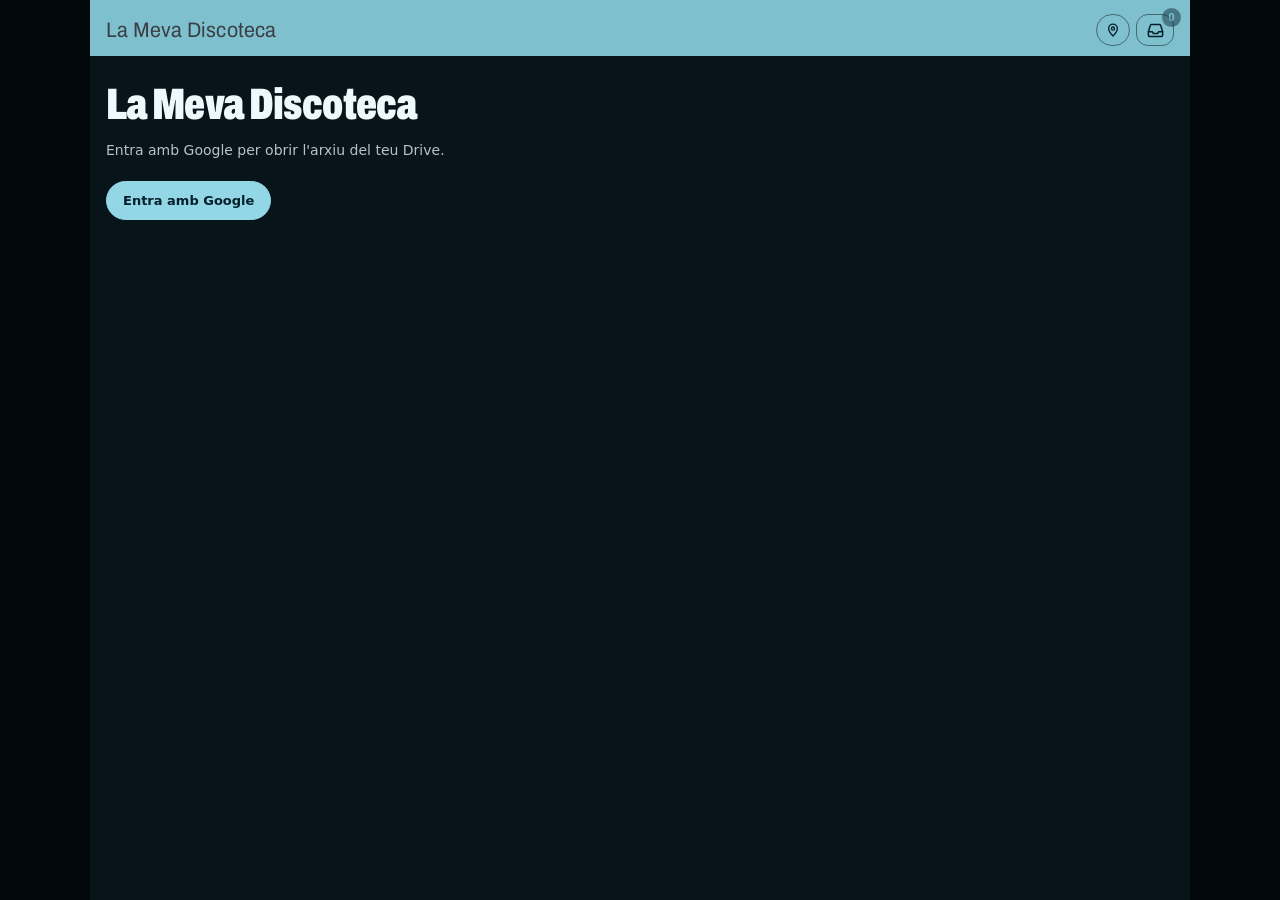
==== commit e93ee370: "Obra VI: el menú «La Meva Discoteca» amb il·lustracions noves, Inici i Tornar, L'Afinació i La Cabin" ====
--- a/index.html
+++ b/index.html
@@ -14,12 +14,12 @@
 <div id="telefon">
 
   <header class="barra">
+    <button class="tornar-cap" id="btTornar" hidden aria-label="Tornar"><svg viewBox="0 0 24 24" width="18" height="18" aria-hidden="true" fill="none" stroke="currentColor" stroke-width="2.4" stroke-linecap="round" stroke-linejoin="round"><path d="M15 5l-7 7 7 7"/></svg>Tornar</button>
     <span class="marca">La Meva Discoteca</span>
     <span class="desat" id="desat">sense desar</span>
     <button class="lloc" id="btLloc" aria-label="On ets"><svg viewBox="0 0 24 24" width="16" height="16" aria-hidden="true" fill="none" stroke="currentColor" stroke-width="2" stroke-linejoin="round"><path d="M12 21s-6.5-6.1-6.5-11.2A6.5 6.5 0 0 1 18.5 9.8C18.5 14.9 12 21 12 21z"/><circle cx="12" cy="9.8" r="2.3"/></svg><span id="llocTxt"></span></button>
     <button class="icona-btn ic-safata" id="btSafata" aria-label="La safata"><svg viewBox="0 0 24 24" width="19" height="19" aria-hidden="true" fill="none" stroke="currentColor" stroke-width="1.9" stroke-linejoin="round" stroke-linecap="round"><path d="M3 13.5 5.4 5.6A1.5 1.5 0 0 1 6.8 4.5h10.4a1.5 1.5 0 0 1 1.4 1.1L21 13.5V18a1.5 1.5 0 0 1-1.5 1.5h-15A1.5 1.5 0 0 1 3 18z"/><path d="M3 13.5h5l1.3 2.4h5.4l1.3-2.4h5"/></svg><span class="pastilla zero" id="safataNum">0</span></button>
-    <button class="icona-btn ic-afi" id="btAfinacio" aria-label="L'Afinació" title="L'Afinació"><svg viewBox="0 0 24 24" width="18" height="18" aria-hidden="true" fill="none" stroke="currentColor" stroke-width="1.9" stroke-linecap="round" stroke-linejoin="round"><path d="M8.5 3v7a3.5 3.5 0 0 0 7 0V3"/><path d="M12 13.5V21"/></svg><span class="punt" id="afiPunt" hidden></span></button>
-    <button class="icona-btn" id="btAjustos" title="La Cabina" aria-label="La Cabina">≡<span class="alerta" aria-hidden="true">!</span></button>
+    <button class="icona-btn" id="btInici" hidden aria-label="Inici: La Meva Discoteca" title="Inici"><svg viewBox="0 0 24 24" width="21" height="21" aria-hidden="true" fill="none" stroke="currentColor" stroke-width="2" stroke-linecap="round" stroke-linejoin="round"><path d="M3.8 11.4 12 4.6l8.2 6.8"/><path d="M6.3 9.6v9.9h4.2v-5.2h3v5.2h4.2V9.6"/></svg><span class="alerta" aria-hidden="true">!</span></button>
   </header>
 
   <button class="safata-tira conn-tira" id="btConnecta">Connecta amb el Drive <span class="tanca">→</span></button>
@@ -30,6 +30,8 @@
       <p id="entradaTxt">Obrint…</p>
       <div id="entradaAccions"></div>
     </section>
+
+    <section class="superficie" id="s-inici"></section>
 
     <section class="superficie" id="s-prestatgeria">
       <div class="cap">
@@ -77,16 +79,22 @@
       </div>
       <div class="panell" id="p-pref">
         <div class="apar-tabs" role="tablist">
+          <button id="atab-esc" role="tab" aria-selected="false" data-asub="esc">Piles</button>
           <button id="atab-pref" role="tab" aria-selected="true" data-asub="pref">Artistes Preferents</button>
-          <button id="atab-esc" role="tab" aria-selected="false" data-asub="esc">Discos per escoltar</button>
+          <button id="atab-seg" role="tab" aria-selected="false" data-asub="seg">Segells Preferents</button>
+        </div>
+        <div class="apanell" id="a-esc">
+          <div id="piles"></div>
         </div>
         <div class="apanell activa" id="a-pref">
           <button class="afegeix" id="btAfegeixArtista">＋ Afegeix un artista</button>
           <div class="eina"><label class="ordre-pref">Ordre <select id="ordrePref" aria-label="Ordre dels preferents"></select></label><button id="btOrdena" aria-pressed="false">Ordena la llista</button></div>
           <div class="files" id="files"></div>
         </div>
-        <div class="apanell" id="a-esc">
-          <div id="piles"></div>
+        <div class="apanell" id="a-seg">
+          <button class="afegeix" id="btAfegeixSegell">＋ Afegeix un segell</button>
+          <div class="eina"><label class="ordre-pref">Ordre <select id="ordreSeg" aria-label="Ordre dels segells"></select></label><button id="btOrdenaSeg" aria-pressed="false">Ordena la llista</button></div>
+          <div class="files" id="segells"></div>
         </div>
       </div>
       <div class="panell" id="p-hist">
@@ -104,7 +112,7 @@
     </section>
   </main>
 
-  <nav class="peu" id="peu" hidden>
+  <nav class="peu" id="peu" hidden aria-hidden="true">
     <button data-anar="prestatgeria">Prestatgeria</button>
     <button data-anar="faristol" aria-current="page">Faristol</button>
     <button data-anar="gramola">Gramola</button>
--- a/css/faristol.css
+++ b/css/faristol.css
@@ -204,6 +204,8 @@
   box-shadow:0 10px 30px rgba(0,0,0,.45);
 }
 .avis.obert{display:flex}
+.avis-barra{position:absolute; left:0; right:0; bottom:0; height:4px; background:rgba(42,36,26,.14); display:none}
+.avis-barra i{display:block; height:100%; width:0; background:var(--accent-2); transition:width .25s ease}
 .avis button{margin-left:auto; background:none; border:0; color:#7A5E12; font-size:13px; cursor:pointer;
   font-family:var(--sans); text-decoration:underline; white-space:nowrap}
 /* ---------- bastida ---------- */
@@ -572,7 +574,7 @@
 /* Els discos en rotació d'un artista preferent (o de la seva Persona), amb marc daurat (petició de Ricard, 31-10) */
 .disc.pref .coberta,
 body[data-estil="ricard"] .reixa .disc.pref .coberta{outline:2.5px solid #E2B44A; outline-offset:0; box-shadow:0 8px 18px rgba(0,0,0,.5), 0 0 16px rgba(226,180,74,.35)}
-.disc.pref .nom-sota b::before{content:'★ '; color:#E2B44A}
+.disc.pref .nom-sota i::before{content:'★ '; color:#E2B44A}   /* ACT-768 (b): davant de l'artista */
 
 /* Historial (blocs 3.3–3.5): la fila d'un grup porta la portada combinada de l'última tirada, petita. */
 .hcob.collage::after{display:none}
@@ -701,7 +703,7 @@
    Taronja és que falta; ple és el color del Lloc (var(--accent): blau fora, groc a Lleida; correcció de Ricard del 14-11);
    el que no s'omple, sense color i amb vora discontínua. */
 :root{--taronja:#FF6B3D; --taronja-fons:rgba(255,107,61,.13)}
-.fitxa-cap{display:grid; grid-template-columns:118px 1fr; gap:14px; align-items:start; margin-top:4px}
+.fitxa-cap{display:grid; grid-template-columns:118px minmax(0,1fr); gap:14px; align-items:start; margin-top:4px}
 .fitxa-cap .fitxa-portada.cap-cob{width:118px; margin:0; border-radius:8px; background:var(--fons-3); display:flex; align-items:center; justify-content:center; position:relative}
 .fitxa-cap .fitxa-portada.cap-cob .inicials{font-family:var(--titol); font-weight:800; font-size:30px; color:var(--os-3)}
 .fitxa-cap .fitxa-portada.cap-cob img{position:absolute; inset:0}
@@ -721,7 +723,7 @@
 .avis-durada > b{color:var(--taronja)}
 .barra-accions.fitxa-accions{position:static; padding:16px 0 0; display:flex; gap:8px}
 .fitxa-accions .bt{flex:1}
-.graella{display:grid; grid-template-columns:1fr 1fr; gap:9px; margin-top:16px}
+.graella{display:grid; grid-template-columns:minmax(0,1fr) minmax(0,1fr); gap:9px; margin-top:16px}
 .cel{position:relative; text-align:left; border-radius:14px; padding:11px 12px 10px 14px; cursor:pointer; background:var(--fons-3);
   border:1.5px solid var(--vora); min-height:62px; color:var(--os); font:inherit}
 .cel b{display:block; font-family:var(--titol); font-weight:700; font-stretch:90%; font-size:15.5px}
@@ -820,7 +822,108 @@
 .rajola.rj-tots{grid-column:1 / -1; min-height:52px}
 .rajola-cap{display:flex; align-items:center; gap:10px; margin:10px 0 4px}
 .rajola-cap[hidden]{display:none}
+.ordre-rj{margin-left:auto; background:none; border:1px solid var(--vora-2); border-radius:999px; color:var(--os-2); font-family:var(--sans); font-size:12px; padding:3px 10px; cursor:pointer}
+.rj-tambe{margin:8px 0 2px; font-size:12px; letter-spacing:.06em; text-transform:uppercase; color:var(--os-2)}
 .torna-rajoles{background:none; border:0; color:var(--accent); font-family:var(--sans); font-size:14px; padding:4px 0; cursor:pointer}
 .eina{align-items:center; gap:10px}
 .ordre-pref{font-size:12px; color:var(--os-2); font-family:var(--sans)}
 .ordre-pref select{font:inherit; color:inherit; background:none; border:0; padding:2px}
+/* ---------- obra 1 (ACT-767, ACT-766, ACT-768 c) ---------- */
+/* ACT-768 (c): un títol llarg sense espais feia la fitxa més ampla que la pantalla (h3 i .cap-txt, trobat al banc) */
+.fitxa-cap .cap-txt{min-width:0}
+.full h3, .full p, .full .cap-txt{overflow-wrap:anywhere}
+/* «Enganxa l'enllaç» de Bandcamp a la fitxa */
+.enllac-bc{margin:2px 0 16px}
+.enllac-bc input{width:100%}
+.enllac-bc .avis-bc{border-left:3px solid var(--taronja); padding-left:10px; color:var(--os)}
+/* ACT-804 (a): aire entre la barra «▶ Escoltar ara» i la fila de Piles, també amb «Enganxa l'enllaç» al mig */
+.fitxa-piles{padding-top:12px}
+.enllac-bc{margin:12px 0 0}
+/* Obra B (ACT-814, 3.1): «Codi de Bandcamp · canvia'l» a tota edició de Bandcamp */
+.codi-bc{margin:12px 0 0}
+.linia-bc{margin:0 0 6px; font-size:13px; color:var(--os)}
+.full ol.passos{margin:4px 0 10px; padding-left:20px; font-size:13px}
+/* Obra C (ACT-814, 4.2): la portada de cada entrada de Pila; les de text, inicials de l'àlbum */
+.cob-pila{flex:0 0 44px; width:44px; height:44px; border-radius:6px; overflow:hidden; background:var(--vora); display:flex; align-items:center; justify-content:center; font:600 14px system-ui,sans-serif; color:var(--os)}
+.cob-pila img{width:100%; height:100%; object-fit:cover}
+.cob-pila.text{border:1px dashed var(--os); background:transparent}
+/* Obra E (ACT-815, 6): «Info» */
+.bt-enllac{display:flex; flex-direction:column; text-decoration:none; color:inherit}
+.info-resum{font-size:13.5px; line-height:1.5}
+.info-pistes{margin:4px 0 8px; padding-left:22px; font-size:13px}
+/* Obra F: crear i treure Piles */
+.pila-gestio{display:flex; gap:8px; align-items:center; flex-wrap:wrap}
+.punt-color{display:inline-block; width:12px; height:12px; border-radius:50%; vertical-align:middle}
+/* Obra G (ACT-817 7.8): els discos d'un Segell Preferent, amb marc platejat; si l'artista també és preferent, daurat i
+   platejat alterns (el traç daurat discontinu sobre un anell platejat). Comprovar al mòbil el gruix amb tres per fila. */
+.disc.seg .coberta,
+body[data-estil="ricard"] .reixa .disc.seg .coberta{outline:2.5px solid #C9CED6; outline-offset:0; box-shadow:0 8px 18px rgba(0,0,0,.5), 0 0 14px rgba(201,206,214,.3)}
+.disc.pref.seg .coberta,
+body[data-estil="ricard"] .reixa .disc.pref.seg .coberta{outline:2.5px dashed #E2B44A; outline-offset:0; box-shadow:0 0 0 2.5px #C9CED6, 0 8px 18px rgba(0,0,0,.5)}
+.foto.segell{border-radius:8px}
+/* obra I (ACT-836 a): a Discos en Rotació, les icones de Pila són cercles plens del color de la Pila, com la tecla play */
+.coberta .ico-pila.plena i.ple{width:24px; height:24px; box-shadow:0 3px 8px rgba(0,0,0,.45)}
+.coberta .ico-pila.plena svg.pf{width:15px; height:15px}
+/* obra I (ACT-836 c): el marc dels segells preferents, de coure amb un fil fosc per fora (abans platejat #C9CED6) */
+.disc.seg .coberta,
+body[data-estil="ricard"] .reixa .disc.seg .coberta{outline:2.5px solid #B87333; outline-offset:0; box-shadow:0 0 0 3.5px #2B1A10, 0 8px 18px rgba(0,0,0,.5), 0 0 14px rgba(184,115,51,.3)}
+.disc.pref.seg .coberta,
+body[data-estil="ricard"] .reixa .disc.pref.seg .coberta{outline:2.5px dashed #E2B44A; outline-offset:0; box-shadow:0 0 0 2.5px #B87333, 0 0 0 3.5px #2B1A10, 0 8px 18px rgba(0,0,0,.5)}
+/* obra I (ACT-836 b): «Info», un botó rodó «i» a dalt a la dreta de la fitxa */
+.fitxa-cap{position:relative}
+.fitxa-cap .cap-txt h3{padding-right:38px}
+.fitxa-cap .info-i{position:absolute; top:0; right:0; width:30px; height:30px; border-radius:50%; border:1.5px solid var(--accent); background:transparent; color:var(--accent); font:italic 700 16px/1 Georgia, serif; display:grid; place-items:center; padding:0; cursor:pointer}
+/* obra I (ACT-836 e): el logo d'un segell preferent, a mà */
+.fila-segell .foto.segell.logo{background:#fff}
+.fila-segell .foto.segell.logo img{object-fit:contain}
+
+/* Obra IV (22-11): els Segells Preferents s'ordenen com els artistes (d); el botó «＋ Preferent» de la fitxa (e) */
+#segells.ordenant .cob-fila{display:none}
+.ag-tabs{margin-top:4px}
+.cap-txt .pref-cap{appearance:none; background:none; border:1px solid var(--accent); color:var(--accent); border-radius:14px;
+  font:600 12px/1 var(--sans); padding:6px 11px; margin:-2px 0 8px; cursor:pointer}
+.cap-txt .pref-cap.ja{background:var(--accent); color:var(--fons)}
+.sug-llista{margin:2px 0 6px}
+.sug-llista:empty{display:none}
+
+/* ACT-885: el scroll horitzontal de la fitxa. Les columnes 1fr no s'encongien per sota del text sense salt de línia; minmax(0,1fr)
+   i, a la fulla, cap desbordament horitzontal. */
+.full{overflow-x:hidden; overflow-x:clip}
+.graella > *{min-width:0}
+.full button{max-width:100%; overflow-wrap:anywhere}
+
+/* ---------- obra VI: el menú «La Meva Discoteca», Inici i Tornar (ACT-880 a ACT-884, ACT-886 a ACT-888) ---------- */
+nav.peu{display:none !important}   /* ACT-881: el menú substitueix la barra de baix; els botons queden per al codi (data-anar) */
+#btInici{position:relative; width:40px; height:36px; border-radius:18px; display:grid; place-items:center}
+#btInici[hidden]{display:none}
+#btInici[aria-pressed="true"]{background:var(--tinta); color:var(--c1); border-color:var(--tinta)}
+#btInici .alerta{top:-5px; right:-5px}
+.tornar-cap{appearance:none; border:0; cursor:pointer; height:34px; padding:0 13px 0 9px; border-radius:17px; display:inline-flex; align-items:center; gap:3px;
+  background:var(--tinta); color:var(--c1); font:700 14px var(--sans); flex:none}
+.tornar-cap[hidden]{display:none}
+.tornar-cap:not([hidden]) + .marca{display:none}
+#s-inici{padding:0 14px 28px}
+.ini-cap{background:var(--c1); color:var(--tinta); margin:0 -14px; padding:6px 18px 22px}
+.ini-cap h1{margin:0; font-family:var(--titol); font-weight:900; font-stretch:66%; font-size:64px; line-height:.86; letter-spacing:-.025em; color:var(--tinta)}
+.ini-cols{display:grid; grid-template-columns:repeat(3,minmax(0,1fr)); gap:12px; padding:18px 0 0}
+.ini-col{display:flex; flex-direction:column; gap:14px; min-width:0}
+.ini-col h2{margin:0; height:22px; font-family:var(--titol); font-weight:900; font-stretch:66%; font-size:21px; line-height:1; letter-spacing:-.01em; color:var(--accent); text-align:center}
+.ini-sec{appearance:none; background:none; border:0; padding:0; color:inherit; cursor:pointer; display:flex; flex-direction:column; gap:7px; text-align:center; min-width:0}
+.ini-tile{display:block; width:100%; aspect-ratio:1; border-radius:11px; overflow:hidden; position:relative;
+  box-shadow:0 12px 24px rgba(0,0,0,.55),0 0 0 1px rgba(255,255,255,.06)}
+.ini-tile svg{display:block; width:100%; height:100%}
+.ini-nom{font-family:var(--titol); font-weight:800; font-stretch:72%; font-size:17px; line-height:.98; color:var(--os)}
+.ini-aviat{opacity:.62}
+.ini-aviat .ini-nom{color:var(--os-3); font-weight:700}
+.ini-sec:active .ini-tile{transform:scale(.97)}
+#btAfinacio .punt{position:absolute; top:7px; right:7px; width:14px; height:14px; border-radius:50%; background:var(--taronja,#FF6B3D); box-shadow:0 0 0 2.5px rgba(0,0,0,.45)}
+#btAfinacio .punt[hidden]{display:none}
+.ini-peu{padding:22px 0 0}
+.ini-cabina{appearance:none; cursor:pointer; width:100%; display:flex; align-items:center; gap:14px; background:var(--fons-2); border:1px solid var(--vora);
+  border-radius:18px; padding:10px 16px 10px 10px; text-align:left; color:var(--os); position:relative}
+.ini-cabina .ini-tile{width:64px; flex:none; border-radius:10px}
+.ini-cab-txt{flex:1; min-width:0}
+.ini-cab-txt b{display:block; font-family:var(--titol); font-weight:900; font-stretch:70%; font-size:24px; line-height:1}
+.ini-cab-txt small{font-size:12.5px; color:var(--os-2)}
+.ini-cabina .alerta{position:static; flex:none; width:24px; height:24px; line-height:24px; font-size:13px; box-shadow:none}
+body.sense-copia .ini-cabina .alerta{display:block}
